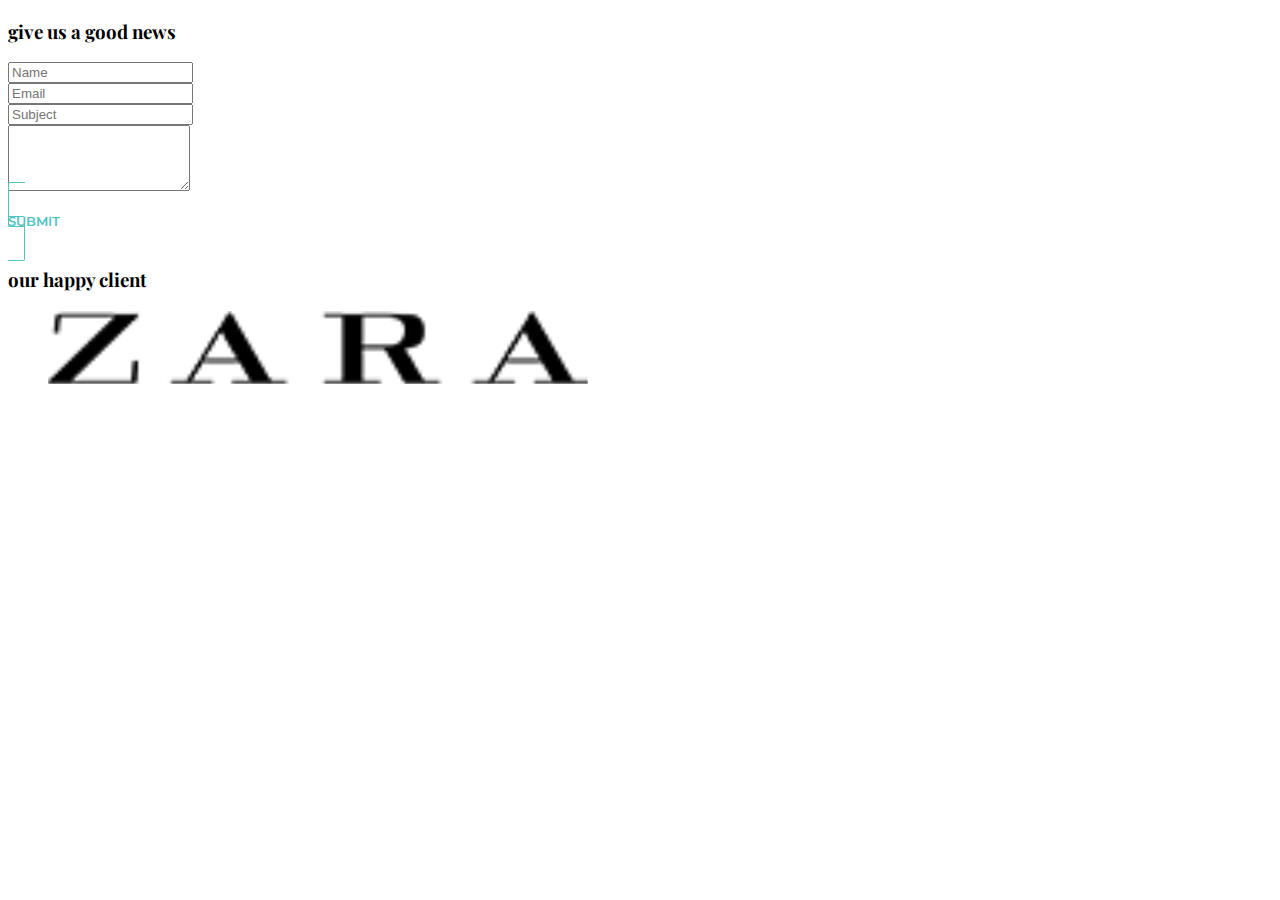
==== contacts-clients.html @ 4e57682a "fix icon expertise section & first commit contact-clients section" ====
<!DOCTYPE html>
<html lang="en">
<head>
    <meta charset="UTF-8">
    <meta http-equiv="X-UA-Compatible" content="IE=edge">
    <meta name="viewport" content="width=device-width, initial-scale=1.0">
    <link rel="icon" href="./favicon_io/favicon-16x16.png" type="image/png">
    <link rel="icon" sizes="32x32" href="./favicon_io/favicon-32x32.png" type="image/png">
    <link rel="icon" sizes="192x192" href="./favicon_io/favicon-192x192.png" type="image/png">
    <link rel="icon" sizes="512x512" href="./favicon_io/favicon-512x512.png" type="image/png">
    <title>Tajam | Contact</title>
    <!-- BOOTSTRAP -->
    <link href="https://cdn.jsdelivr.net/npm/bootstrap@5.0.2/dist/css/bootstrap.min.css" rel="stylesheet" integrity="sha384-EVSTQN3/azprG1Anm3QDgpJLIm9Nao0Yz1ztcQTwFspd3yD65VohhpuuCOmLASjC" crossorigin="anonymous">
    <!-- CUSTOM OWN STYLES -->
    <link rel="stylesheet" href="styles.css">
</head>
<body>
    <section>
            <div>

                <heading>
                    <h3 class="cc-headings text-uppercase">give us a good news</h3>
                </heading>

                <form>
                    <input class="contact-fields" type="text" id="name" name="name" placeholder="Name" />
                    <br />
                    <input class="contact-fields" type="email" id="email" name="email" placeholder="Email" />
                    <br />
                    <input class="contact-fields" type="subject" id="subject" name="subject" placeholder="Subject" />
                    <br />
                    <textarea class="contact-fields" id="message" placeholder="Your Message" rows="4" name="message">
                    </textarea>
                    <br />
                    <div>
                        <a class="btn btn-outline-custom">
                            <span>submit</span>
                        </a>
                    </div>                  
                </form>

            </div>
            <heading>
                <h3 class="cc-headings text-uppercase">our happy client</h3>
            </heading>
            <div>
                <figure class="">
                    <img src="design-assets/png/Zara_Logo.png" />
                </figure>
            </div>


            <div>
<!-- clients -->
            </div>


    </section>    
</body>
</html>
---- styles.css ----
/* SERIF FONT */
@import url('https://fonts.googleapis.com/css2?family=Playfair+Display&display=swap');
/* GROTESK FONT 
AVAILABLE IN 100, 400 (normal), 600
*/
@import url('https://fonts.googleapis.com/css2?family=Montserrat:wght@100;400;600&display=swap');

:root{
    --color-1: #0b0829;
    --color-2: #2c1e5f;
    --color-3: #44a5cd;
    --color-4: #51c4c1;
}

body{
    font-family: 'Montserrat', sans-serif;
    font-weight: 400;
    cursor:url("./design-assets/dot.svg") 12 12, auto
}

/* FONT STYLES */

h1, h2, h3, .text-serif{
    font-family: 'Playfair Display', serif;
}

.text-thin{
    font-weight: 100;
}
strong, .text-strong{
    font-weight: 600;
}

/* NAVIGATION */
header{
    position: absolute;
    top: 0;
    width: 100%;
    padding:1rem 0;
}

header:hover .logo img{
    transform: scale(1.1);
}
header:hover .brand-name{
    transform: translateX(5px);
}

@media (max-width:1199px) {
    header .container{
        max-width: 100%;
    }
}


.logo figure{
    margin-bottom:0px;
}
.logo img{
    transform:scale(1);
    transition: transform 1s ease;
}
.logo .brand-name{
    font-size: 2rem;
    font-weight: 100;
    transition: transform 1s ease;
    background: -webkit-linear-gradient(#44a5cd, #51c4c1);
    -webkit-background-clip: text;
    -webkit-text-fill-color: transparent;
    display: none;
}

@media (min-width:500px){
    .logo .brand-name{
        display: block;
    }
}

header nav ul{
    list-style: none;
    color: #FFF;
    display: flex;
    margin-bottom: 0px;
    height: 100%;
    align-items:center;
    justify-content: space-between;
    text-transform: uppercase;
    flex-wrap: wrap;
}

header nav ul li{
    font-size: 0.85rem;
    font-weight: 600;
    margin-right: 15px;
}

header nav a{
    text-decoration: none;
    color: white;
    white-space: nowrap;
}

header nav a:hover{
    color: white;
    text-decoration: underline;
}

nav ul a.current{
    color:var(--color-4);
}


#nav-toggle{
    display: none;
    color: white;
    text-transform: uppercase;
    font-size: 0.85rem;
    font-weight: 600;
}

@media (max-width:1100px){
    #nav-toggle{
        display:block;
    }
    nav{
        display: flex;
        justify-content: flex-end;
    }
    nav ul{
        display: none!important;
    }
}



/* HERO SECTION */

.stage{
    height:var(--height);
    background-size:cover;
    background-repeat: no-repeat;
}
.stage__inner{
    display: grid;
    place-items: center;
}
.stage__subheader{
    text-align: center;
}
.stage__text{
    line-height: 1.75;
    max-width: 60ch;
}
.stage__bottom{
    text-align: center;
}

/* STORY SECTION */
@media (max-width:900px) {
    .story__logo figure{
        text-align: center;
    }
}

/* TEAM GRID SECTION */

.team-grid{
    flex-wrap: wrap;
    overflow: initial;
}

@media (max-width:767px){
    .team-grid{
        flex-wrap: nowrap;
        overflow: scroll;
    }
}

.team-bio__image{
    margin:0px;
    overflow: hidden;
    position: relative;
}
.team-bio__image:after{
    content:'';
    position: absolute;
    top:0;
    left:0;
    width: 100%;
    height: 100%;
    background-color: var(--color-2);
    opacity: 0;
    transition: opacity .6s ease;
}

.team-bio__image img{
    object-fit:cover;
    width:100%;
    height:100%;
    aspect-ratio:1;
    transition: all .6s ease;
    filter: grayscale(1);
}
.team-bio__info{
    font-size: 0.85rem;
    /* min-height to allow for at least three rows rot name + title */
    min-height: 140px;
    text-transform:uppercase;
    text-align: center;
    position: relative;
    border:1px solid #fff;
}
.team-bio__name, .team-bio__title{
    position: relative;
    z-index: 2;
    transition: color .3s ease .1s;
}
.team-bio__background{
    background-color: white;
    position: absolute;
    left:0;
    bottom:0;
    width: 100%;
    height:0%;
    transition: all .3s ease;
}
.team-bio:hover .team-bio__background{
    height: 100%;
}
.team-bio:hover img{
    transform: scale(1.1);
    filter: grayscale(0);
}
.team-bio:hover .team-bio__name, .team-bio:hover .team-bio__title{
    color:var(--color-2);
}
.team-bio:hover .team-bio__image:after{
    opacity: 0.6;
}

/* BUTTONS */
.btn.btn-outline-custom{
    text-transform: uppercase;
    border-radius: 2px;
    border: 1px solid var(--color-4);
    position: relative;
    font-weight: 600;
    padding:0.75rem 1rem;
}
.btn.btn-outline-custom span{
    display: block;
    font-size: 0.8rem;
    z-index: 2;
    position: relative;
    color:var(--color-4);
    transition: color .3s ease .1s;
}

.btn-outline-custom:after{
    content:'';
    position: absolute;
    top: 0;
    left: 0;
    height:0;
    width: 100%;
    background-color: var(--color-4);
    transition: all .3s ease;
}

.btn.btn-outline-custom:hover span{
    color:var(--color-2);
}

.btn.btn-outline-custom:hover:after{
    height:100%
}



/* UTILITIES */
.separator{
    background-color: var(--color);
    height: var(--height);
    width: var(--width)!important;
    margin: auto;
}
.py-xl{
    padding-top:9rem;
    padding-bottom:9rem;
}
.pt-xl{
    padding-top:9rem;
}
.pb-xl{
    padding-bottom:9rem;
}
.py-lg{
    padding-top:6rem;
    padding-bottom:6rem;
}
.pt-lg{
    padding-top:6rem;
}
.pb-lg{
    padding-bottom:6rem;
}


/* VIDEO PLAYER */
.watchourstory{
    padding-top: 15%;
}



/* EXPERTISE */
.expertise{
   
    text-align: center;
    height: 200px;
    padding:10px;
    padding-top: 25px;
}

.expertise-boxes{
    flex-direction: row;
    display: flex;
    flex-wrap:wrap;
}

.expertise-info{
    font-size: 0.85rem;
    /* from team bio info -- min-height to allow for at least three rows rot name + title */
    min-height: 140px;
    text-align: center;
    position: relative;
    border:1px solid #fff;
    text-transform: none;
    color:rgb(149, 149, 149)
}

.expertise-areas{
    font-size: 0.85rem;
    /* from team bio info -- min-height to allow for at least three rows rot name + title */
    min-height: 32px;
    text-align: center;
    position: relative;
    border:1px solid #fff;
    text-transform:uppercase;
}

.expertise-icons img {
    display: block;
    margin: 0 auto;
    width: 15%;
    padding-top:4px;
    padding-bottom:4px;
  }

.mobile-icon{
    display: block;
    margin: 0 auto;
    width: 55%;
    padding-bottom: 10px;
}

.gameboy{
    display: block;
    margin: 0 auto;
    width: 82%;
    padding-bottom: 14px;
}
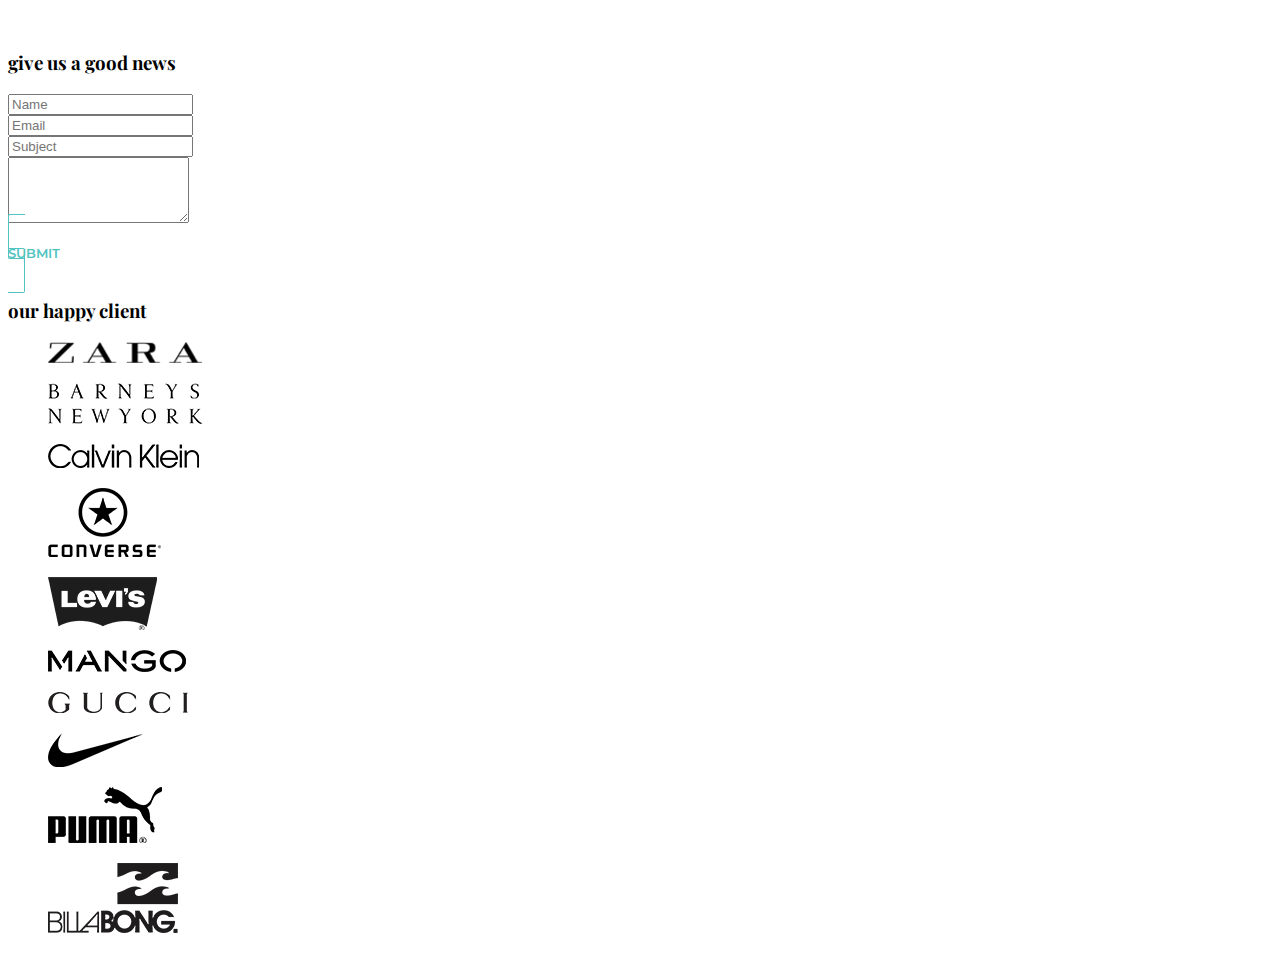
==== commit 561aa88a: "Merge branch 'master' of https://github.com/ma-ti-co/first-project into contacts-clients" ====
--- a/contacts-clients.html
+++ b/contacts-clients.html
@@ -16,43 +16,86 @@
 </head>
 <body>
     <section>
+        <div class="container text-center">
+            <div class="row justify-content-center ccrow">
+              
+                <div class="col-5">
+                    <div>
+                        <h3 class="text-uppercase">give us a good news</h3>
+                    </div>
+                    <form>
+                        <input class="contact-fields" type="text" id="name" name="name" placeholder="Name" />
+                        <br />
+                        <input class="contact-fields" type="email" id="email" name="email" placeholder="Email" />
+                        <br />
+                        <input class="contact-fields" type="subject" id="subject" name="subject" placeholder="Subject" />
+                        <br />
+                        <textarea class="contact-fields" id="message" placeholder="Your Message" rows="4" name="message">
+                        </textarea>
+                        <br />
+                        <div>
+                            <a class="btn btn-outline-custom">
+                                <span>submit</span>
+                            </a>
+                        </div>                  
+                    </form>
+                </div>
+
+                <div class="col-5">
+                    <div>
+                        <h3 class="text-uppercase">our happy client</h3>
+                    </div>
+                    <figure class="zara-icon">
+                        <img src="design-assets/png/Zara_Logo.png" />
+                    </figure>
+                    <figure class="">
+                        <img src="design-assets/png/1280px-Barneys_New_York_Logo.png" />
+                    </figure>
+                    <figure class="">
+                        <img src="design-assets/png/Calvin_klein_logo.png" />
+                    </figure>
+                    <figure class="">
+                        <img src="design-assets/png/Converse_logo.png" />
+                    </figure>
+                    <figure class="">
+                        <img src="design-assets/png/1280px-Levi's_logo.png" />
+                    </figure>
+                    <figure class="">
+                        <img src="design-assets/png/Logo_of_Mango_(new).png" />
+                    </figure>
+                    <figure class="">
+                        <img src="design-assets/png/1280px-Gucci_Logo.png" />
+                    </figure>
+                    <figure class="">
+                        <img src="design-assets/png/1280px-Logo_NIKE.png" />
+                    </figure>
+                    <figure class="">
+                        <img src="design-assets/png/Puma_Logo.png" />
+                    </figure>
+                    <figure class="">
+                        <img src="design-assets/png/Billabong.png" />
+                    </figure>
+                </div>
+              
+            </div>
+
+              
+            </div>
+          </div>
+
+          
+                
+
+            </div>
+            
+
             <div>
 
-                <heading>
-                    <h3 class="cc-headings text-uppercase">give us a good news</h3>
-                </heading>
 
-                <form>
-                    <input class="contact-fields" type="text" id="name" name="name" placeholder="Name" />
-                    <br />
-                    <input class="contact-fields" type="email" id="email" name="email" placeholder="Email" />
-                    <br />
-                    <input class="contact-fields" type="subject" id="subject" name="subject" placeholder="Subject" />
-                    <br />
-                    <textarea class="contact-fields" id="message" placeholder="Your Message" rows="4" name="message">
-                    </textarea>
-                    <br />
-                    <div>
-                        <a class="btn btn-outline-custom">
-                            <span>submit</span>
-                        </a>
-                    </div>                  
-                </form>
-
-            </div>
-            <heading>
-                <h3 class="cc-headings text-uppercase">our happy client</h3>
-            </heading>
-            <div>
-                <figure class="">
-                    <img src="design-assets/png/Zara_Logo.png" />
-                </figure>
-            </div>
+            
 
 
-            <div>
-<!-- clients -->
-            </div>
+           </div>
 
 
     </section>    
--- a/styles.css
+++ b/styles.css
@@ -15,6 +15,7 @@
 body{
     font-family: 'Montserrat', sans-serif;
     font-weight: 400;
+    scroll-behavior: smooth;
     cursor:url("./design-assets/dot.svg") 12 12, auto
 }
 
@@ -181,17 +182,6 @@
     overflow: hidden;
     position: relative;
 }
-.team-bio__image:after{
-    content:'';
-    position: absolute;
-    top:0;
-    left:0;
-    width: 100%;
-    height: 100%;
-    background-color: var(--color-2);
-    opacity: 0;
-    transition: opacity .6s ease;
-}
 
 .team-bio__image img{
     object-fit:cover;
@@ -233,9 +223,6 @@
 }
 .team-bio:hover .team-bio__name, .team-bio:hover .team-bio__title{
     color:var(--color-2);
-}
-.team-bio:hover .team-bio__image:after{
-    opacity: 0.6;
 }
 
 /* BUTTONS */
@@ -309,18 +296,66 @@
 /* VIDEO PLAYER */
 .watchourstory{
     padding-top: 15%;
-}
+    color: white;
+}
+
+.btn__play {
+    position: relative;
+    display: inline-block;
+    background: transparent;
+    border: 0;
+    -webkit-appearance: none;
+}
+
+.btn__play:focus, .btn__play:focus-visible{
+    outline:none;
+}
+
+.btn__play svg, .btn__play image, .btn__play #outline, .btn__play .watchourstory{
+    transition:all .6s ease;
+    color:white;
+}
+
+.btn__play image{
+    transform-origin:center;
+}
+.btn__play #outline{
+    fill:transparent;
+}
+.btn__play:hover svg, .btn__play:focus-visible svg {
+    transform:scale(1.1);
+    color:var(--color-4);
+}
+.btn__play:hover #outline, .btn__play:focus-visible #outline{
+    fill:var(--color-4);
+    stroke:var(--color4);
+}
+.btn__play:hover image, .btn__play:focus-visible image{
+    transform:scale(0.5);
+}
+.btn__play:hover .watchourstory, .btn__play:focus-visible .watchourstory{
+    color:var(--color-4);
+}
+
+/* .btn__play #text {
+    position: absolute;
+    top: 50%;
+    left: 50%;
+    transform: translate(-50%, -50%);
+    color: white;
+    font-size: 1.2rem;
+} */
+
+.btn__play #image {
+    display: block;
+    width: 100%;
+    height: auto;
+}
+
 
 
 
 /* EXPERTISE */
-.expertise{
-   
-    text-align: center;
-    height: 200px;
-    padding:10px;
-    padding-top: 25px;
-}
 
 .expertise-boxes{
     flex-direction: row;
@@ -328,10 +363,14 @@
     flex-wrap:wrap;
 }
 
+.expertise{
+   
+    text-align: center;
+    padding:2rem;
+}
+
 .expertise-info{
     font-size: 0.85rem;
-    /* from team bio info -- min-height to allow for at least three rows rot name + title */
-    min-height: 140px;
     text-align: center;
     position: relative;
     border:1px solid #fff;
@@ -341,8 +380,6 @@
 
 .expertise-areas{
     font-size: 0.85rem;
-    /* from team bio info -- min-height to allow for at least three rows rot name + title */
-    min-height: 32px;
     text-align: center;
     position: relative;
     border:1px solid #fff;
@@ -371,3 +408,30 @@
     padding-bottom: 14px;
 }
 
+@media only screen and (max-width: 991px) {
+    .expertise {
+      border: none !important;
+    }
+  }
+
+@media only screen and (max-width: 767px) {
+  .expertise-boxes {
+    justify-content: center !important;
+  }
+}
+
+ 
+    /* CONTACTS & CLIENTS */
+
+.zara-icon img {
+  width: 13%;
+}
+
+.client-icons img {
+    width: 125px;
+    height: 30px;
+}
+
+.ccrow{
+    margin-top: 50px;
+}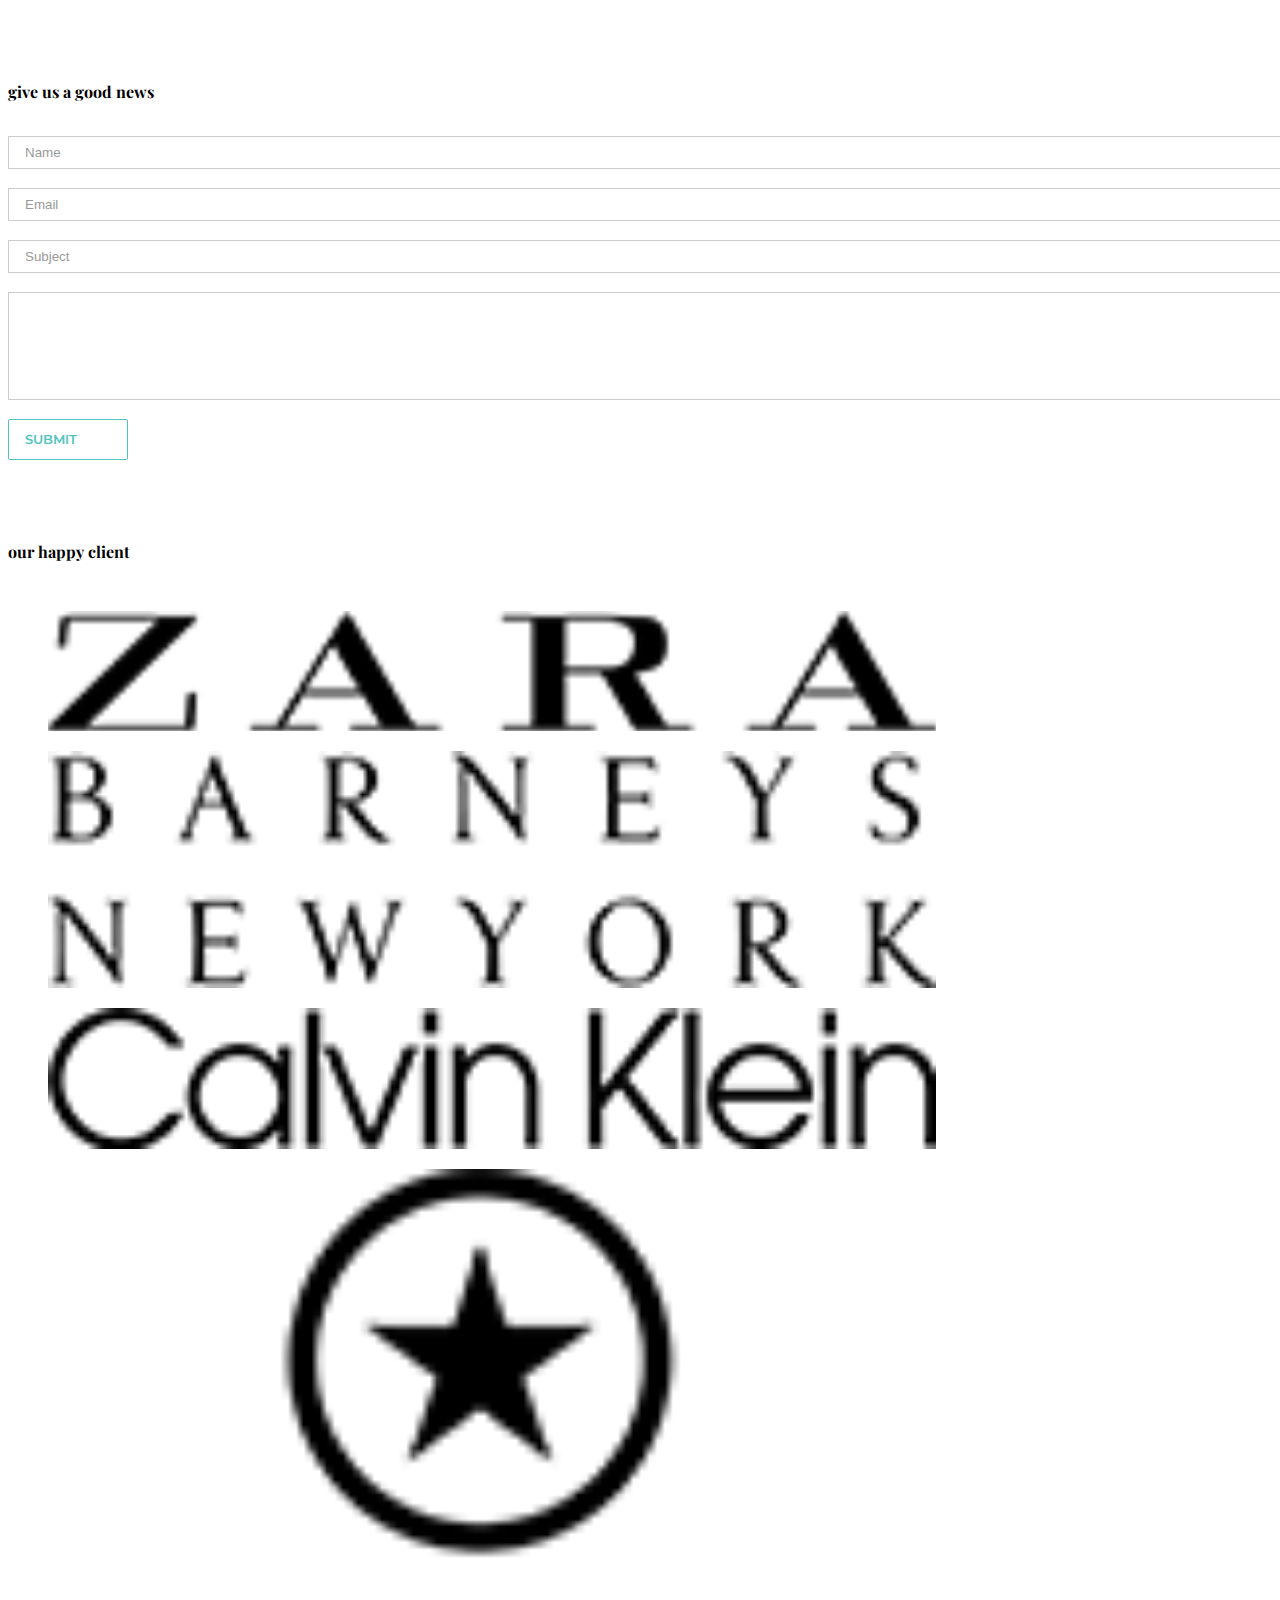
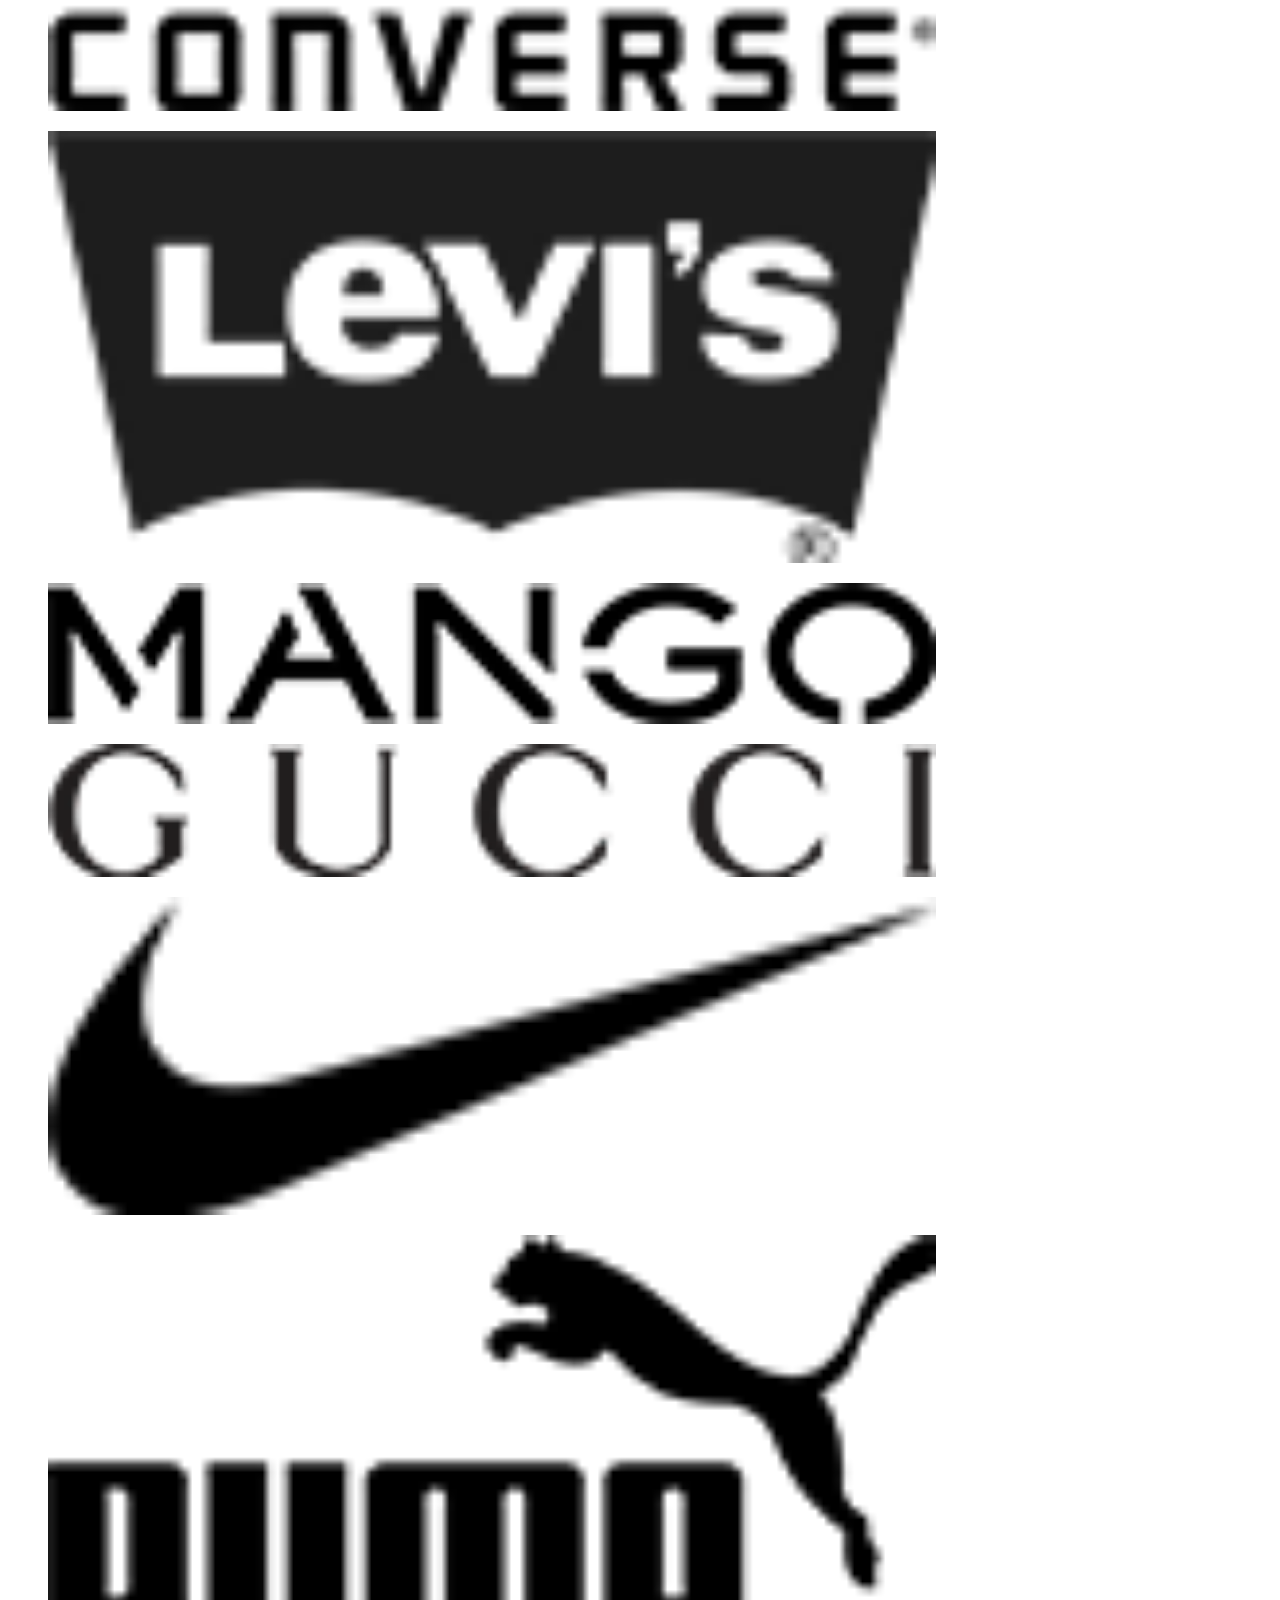
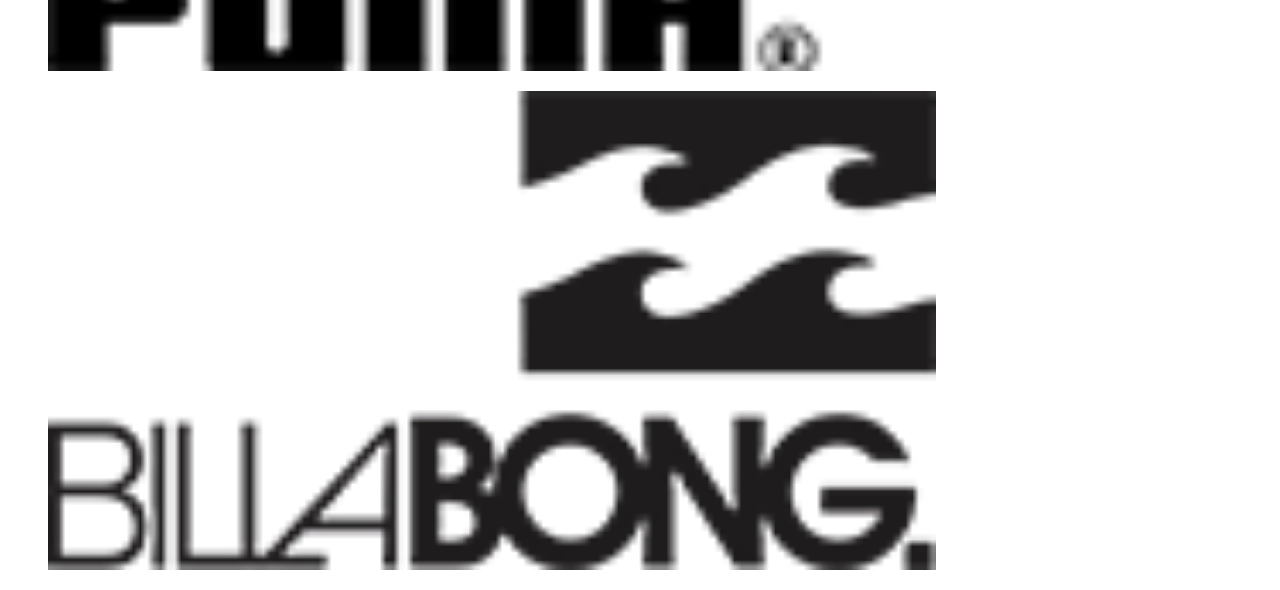
==== commit 9b9789df: "merge stashed changed with updated" ====
--- a/contacts-clients.html
+++ b/contacts-clients.html
@@ -17,11 +17,11 @@
 <body>
     <section>
         <div class="container text-center">
-            <div class="row justify-content-center ccrow">
+            <div class="row justify-content-between">
               
-                <div class="col-5">
-                    <div>
-                        <h3 class="text-uppercase">give us a good news</h3>
+                <div class="col-lg-6 ">
+                    <div class="hd-pd">
+                        <h4 class="text-uppercase">give us a good news</h4>
                     </div>
                     <form>
                         <input class="contact-fields" type="text" id="name" name="name" placeholder="Name" />
@@ -30,74 +30,80 @@
                         <br />
                         <input class="contact-fields" type="subject" id="subject" name="subject" placeholder="Subject" />
                         <br />
-                        <textarea class="contact-fields" id="message" placeholder="Your Message" rows="4" name="message">
+                        <textarea class="contact-fields" id="message" placeholder="Your Message" rows="6" name="message">
                         </textarea>
                         <br />
                         <div>
-                            <a class="btn btn-outline-custom">
+                            <a class="btn btn-outline-custom sbmtbtn">
                                 <span>submit</span>
                             </a>
                         </div>                  
                     </form>
                 </div>
 
-                <div class="col-5">
-                    <div>
-                        <h3 class="text-uppercase">our happy client</h3>
+                <div class="col-lg-5 ">
+                    <div class="hd-pd">
+                        <h4 class="text-uppercase">our happy client</h4>
                     </div>
-                    <figure class="zara-icon">
-                        <img src="design-assets/png/Zara_Logo.png" />
-                    </figure>
-                    <figure class="">
-                        <img src="design-assets/png/1280px-Barneys_New_York_Logo.png" />
-                    </figure>
-                    <figure class="">
-                        <img src="design-assets/png/Calvin_klein_logo.png" />
-                    </figure>
-                    <figure class="">
-                        <img src="design-assets/png/Converse_logo.png" />
-                    </figure>
-                    <figure class="">
-                        <img src="design-assets/png/1280px-Levi's_logo.png" />
-                    </figure>
-                    <figure class="">
-                        <img src="design-assets/png/Logo_of_Mango_(new).png" />
-                    </figure>
-                    <figure class="">
-                        <img src="design-assets/png/1280px-Gucci_Logo.png" />
-                    </figure>
-                    <figure class="">
-                        <img src="design-assets/png/1280px-Logo_NIKE.png" />
-                    </figure>
-                    <figure class="">
-                        <img src="design-assets/png/Puma_Logo.png" />
-                    </figure>
-                    <figure class="">
-                        <img src="design-assets/png/Billabong.png" />
-                    </figure>
+
+                    <div class="container text-center clients-container">
+                        <div class="row">
+                        <div class="col-lg-5 clients-container">
+                            <figure class="col zara-icon client-icon">
+                            <img src="design-assets/png/Zara_Logo.png" />
+                            </figure>
+                        </div>
+                        <div class="col-lg-5 clients-container">
+                            <figure class="barneys client-icon">
+                            <img src="design-assets/png/1280px-Barneys_New_York_Logo.png" />
+                            </figure>
+                        </div>
+                        <div class="col-lg-5 clients-container">
+                            <figure class=" client-icon">
+                            <img src="design-assets/png/Calvin_klein_logo.png" />
+                            </figure>
+                        </div>
+                        <div class="col-lg-5 clients-container">
+                            <figure class="converse client-icon">
+                            <img src="design-assets/png/Converse_logo.png" />
+                            </figure>
+                        </div>
+                        <div class="col-lg-5 clients-container">
+                            <figure class=" client-icon">
+                            <img src="design-assets/png/1280px-Levi's_logo.png" />
+                            </figure>
+                        </div>
+                        <div class="col-lg-5 clients-container">
+                            <figure class=" client-icon">
+                            <img src="design-assets/png/Logo_of_Mango_(new).png" />
+                            </figure>
+                        </div>
+                        <div class="col-lg-5 clients-container">
+                            <figure class=" client-icon">
+                            <img src="design-assets/png/1280px-Gucci_Logo.png" />
+                            </figure>
+                        </div>
+                        <div class="col-lg-5 clients-container">
+                            <figure class=" client-icon">
+                            <img src="design-assets/png/1280px-Logo_NIKE.png" />
+                            </figure>
+                        <div class="col-lg-5 clients-container">
+                            <figure class=" client-icon">
+                            <img src="design-assets/png/Puma_Logo.png" />
+                            </figure>
+                        </div>
+                        <div class="col-lg-5 clients-container">
+                            <figure class=" client-icon">
+                            <img src="design-assets/png/Billabong.png" />
+                            </figure>
+                        </div>
+                    </div>
+
                 </div>
               
             </div>
-
-              
-            </div>
-          </div>
-
-          
-                
-
-            </div>
-            
-
-            <div>
-
-
-            
-
-
-           </div>
-
-
+        </div>
+    
     </section>    
 </body>
 </html>--- a/styles.css
+++ b/styles.css
@@ -32,6 +32,12 @@
     font-weight: 600;
 }
 
+input, textarea{
+    padding: 0.5rem 1rem;
+    border: 1px solid #ccc;
+    color: black
+}
+
 /* NAVIGATION */
 header{
     position: absolute;
@@ -66,6 +72,7 @@
     font-weight: 100;
     transition: transform 1s ease;
     background: -webkit-linear-gradient(#44a5cd, #51c4c1);
+    background-clip: text;
     -webkit-background-clip: text;
     -webkit-text-fill-color: transparent;
     display: none;
@@ -304,6 +311,7 @@
     display: inline-block;
     background: transparent;
     border: 0;
+    appearance: none;
     -webkit-appearance: none;
 }
 
@@ -421,17 +429,200 @@
 }
 
  
-    /* CONTACTS & CLIENTS */
-
-.zara-icon img {
-  width: 13%;
-}
-
-.client-icons img {
-    width: 125px;
-    height: 30px;
-}
-
-.ccrow{
-    margin-top: 50px;
-}+/* CONTACTS & CLIENTS */
+
+.hd-pd{
+    padding-bottom: 12px;
+    margin-top: 60px;
+    display: flex;
+    align-items: flex-start;
+    font-family: 'Playfair Display', serif;
+}
+
+.contact-fields{
+    display: flex;
+    align-items: flex-start;
+    width: 100%;
+    border: 1px solid #cccccc;
+}
+
+
+
+.contact-fields::placeholder {
+    color: #999999;
+  }
+
+.sbmtbtn {
+    display: flex;
+    align-items: flex-start;
+    width: 86px;
+}
+
+
+
+.client-icon img{
+    width: 75%;
+    height: 75%;
+    object-fit:contain;
+}
+
+.clients-container{
+    padding: 0;
+
+}
+
+
+/* FOOTER */
+footer .contact-information{
+    list-style:none;
+}
+.contact-information__address, .contact-information__phone{
+    position:relative;
+}
+.contact-information__address:before{
+    content:'';
+    background-image: url('./design-assets/png/big104.png');
+    background-size: contain;
+    background-repeat: no-repeat;
+    position:absolute;
+    left:-2em;
+    top:5px;
+    height:1em;
+    width: 1em;
+}
+.contact-information__phone:before{
+    content:'';
+    background-image: url('./design-assets/png/phone351.png');
+    background-size: contain;
+    background-repeat: no-repeat;
+    position:absolute;
+    left:-2em;
+    top:5px;
+    height:1em;
+    width: 1em;
+}
+
+@media (max-width:1200px){
+    .footer__right{
+        margin-top:3rem;
+    }
+}
+
+@media (max-width:576px){
+    .footer__center{
+        margin-top:3rem;
+    }
+}
+
+.subscription-form input{
+    color: white;
+}
+.subscription-form input{
+    flex:2 0 auto;
+    margin-right:1rem;
+}
+.subscription-form button{
+    flex:1 0 auto;
+    appearance: none;
+    -moz-appearance: none;
+    -webkit-appearance: none;
+    background-color: rgba(211, 211, 211, 0.32);
+    border: 0px;
+    border-radius: 2px;
+    position:relative;
+}
+
+.subscription-form button img{
+    position:relative;
+    z-index:2;
+}
+
+.subscription-form button:after{
+    content:'';
+    position:absolute;
+    top:0;
+    left:0;
+    height:0px;
+    width:100%;
+    background:var(--color-4);
+    transition:height .6s ease;
+}
+
+.subscription-form button:hover:after{
+    height:100%;
+}
+
+.contact-form input, .contact-form textarea{
+    margin-top: 1.5rem;
+}
+
+.subscription-form input{
+    color:black;
+    padding:0.5em 1em;
+}
+
+.socialmedia-links ul{
+    list-style:none;
+    padding:0px;
+    display:flex;
+}
+.socialmedia-links ul li{
+    float:left;
+    margin-right:1.5rem;
+    position: relative;
+}
+
+.socialmedia-links ul li a{
+    position: relative;
+    z-index: 2;
+}
+
+.socialmedia-links ul li:before{
+    content:'';
+    position: absolute;
+    top:0;
+    left:0;
+    height:100%;
+    width: 100%;
+    background: var(--color-1);
+    border-radius: 50%;
+    opacity: 0;
+    transition: all .3s ease;
+}
+.socialmedia-links ul li:hover:before{
+    opacity: 1;
+}
+
+.footer__bottom ul{
+    list-style:none;
+    padding:0px;
+}
+.footer__bottom ul li{
+    float:left;
+    margin-right:2rem;
+}
+.footer__bottom ul a{
+    color:white;
+    text-decoration:none;
+}
+
+.footer__bottom ul a:hover{
+    text-decoration: underline;
+}
+
+@media (max-width:992px){
+    .footer__bottom ul li{
+        float: initial;
+    }
+}
+
+.copyright-info{
+    text-align: right;
+}
+
+@media (max-width:576px){
+    .copyright-info{
+        margin-top:2rem;
+        text-align: left;
+    }
+}
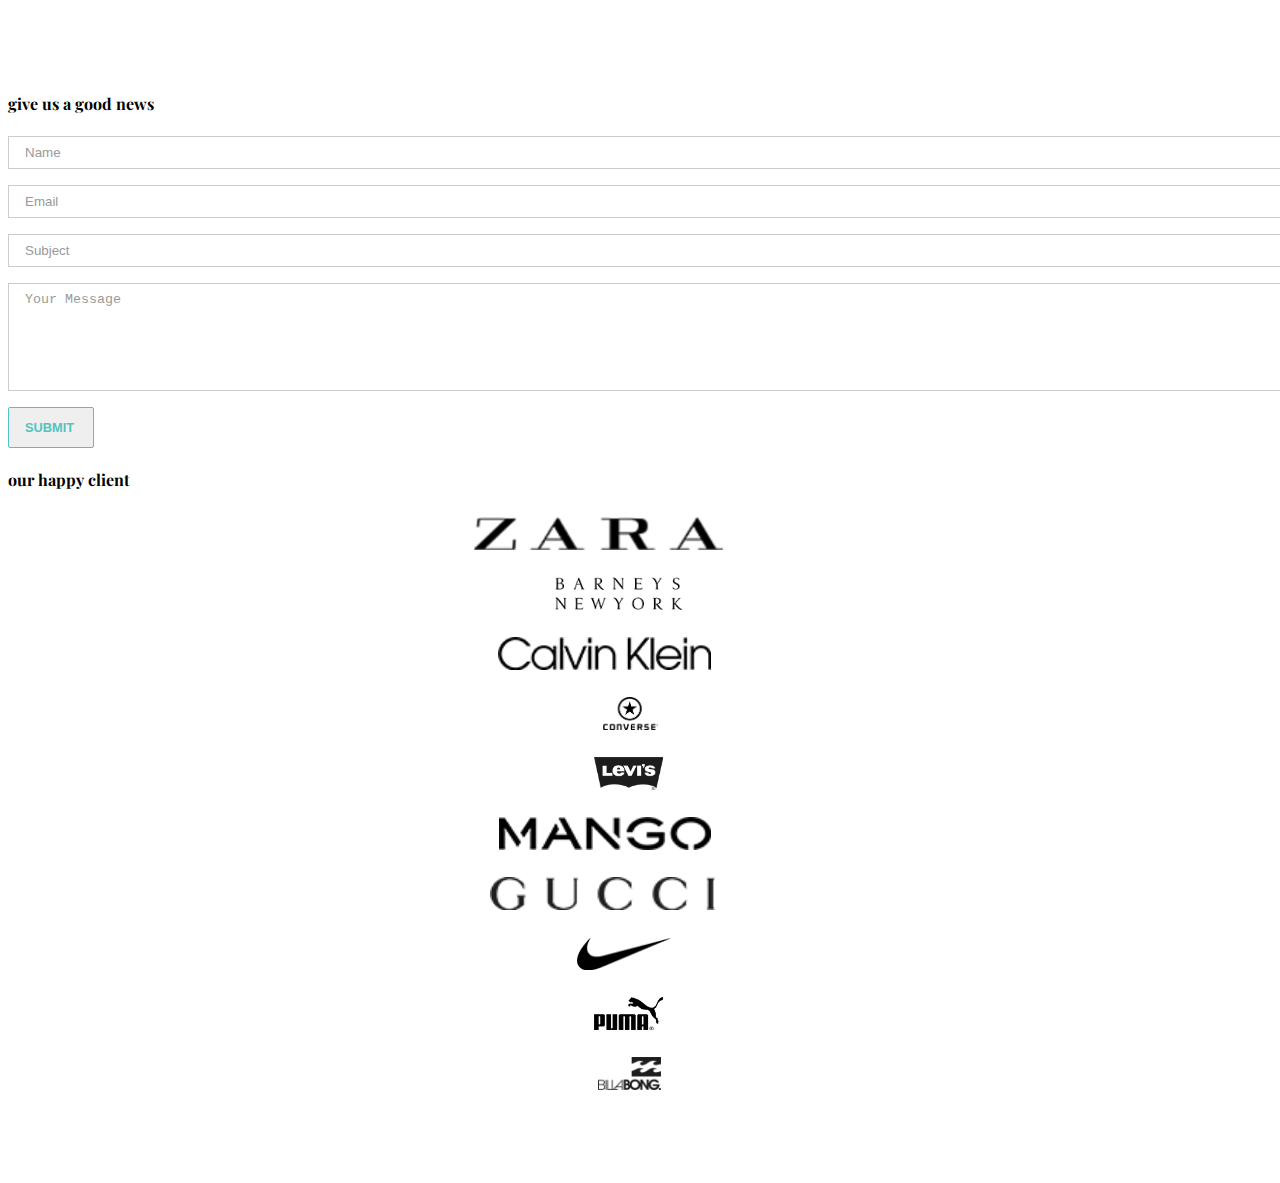
==== commit d6c4b0a0: "updated contact & clients section" ====
--- a/contacts-clients.html
+++ b/contacts-clients.html
@@ -15,90 +15,84 @@
     <link rel="stylesheet" href="styles.css">
 </head>
 <body>
-    <section>
+    <section class="contact-section">
         <div class="container text-center">
             <div class="row justify-content-between">
               
                 <div class="col-lg-6 ">
-                    <div class="hd-pd">
-                        <h4 class="text-uppercase">give us a good news</h4>
+                    <div class="hd-pd mb-5">
+                        <h4 class="text-uppercase text-serif">give us a good news</h4>
                     </div>
-                    <form>
-                        <input class="contact-fields" type="text" id="name" name="name" placeholder="Name" />
-                        <br />
-                        <input class="contact-fields" type="email" id="email" name="email" placeholder="Email" />
-                        <br />
-                        <input class="contact-fields" type="subject" id="subject" name="subject" placeholder="Subject" />
-                        <br />
-                        <textarea class="contact-fields" id="message" placeholder="Your Message" rows="6" name="message">
-                        </textarea>
-                        <br />
+                    <form method="post">
+                        <input class="contact-fields" type="text" id="name" name="name" placeholder="Name" required />
+                        <input class="contact-fields" type="email" id="email" name="email" placeholder="Email" required />
+                        <input class="contact-fields" type="subject" id="subject" name="subject" placeholder="Subject" required />
+                        <textarea class="contact-fields" rows="6" placeholder="Your Message" required=""></textarea>
                         <div>
-                            <a class="btn btn-outline-custom sbmtbtn">
+                            <button class="btn btn-outline-custom sbmtbtn">
                                 <span>submit</span>
-                            </a>
+                            </button>
                         </div>                  
                     </form>
                 </div>
 
-                <div class="col-lg-5 ">
-                    <div class="hd-pd">
-                        <h4 class="text-uppercase">our happy client</h4>
+                <div class="col-lg-5 mt-5 mt-lg-0">
+                    <div class="hd-pd mb-5 mt-5 mt-lg-0">
+                        <h4 class="text-uppercase text-serif">our happy client</h4>
                     </div>
 
-                    <div class="container text-center clients-container">
-                        <div class="row">
-                        <div class="col-lg-5 clients-container">
+
+                    <div class="row justify-content-between client-grid">
+                        <div class="col-4 col-lg-5 clients-container">
                             <figure class="col zara-icon client-icon">
                             <img src="design-assets/png/Zara_Logo.png" />
                             </figure>
                         </div>
-                        <div class="col-lg-5 clients-container">
+                        <div class="col-4 col-lg-5 clients-container">
                             <figure class="barneys client-icon">
                             <img src="design-assets/png/1280px-Barneys_New_York_Logo.png" />
                             </figure>
                         </div>
-                        <div class="col-lg-5 clients-container">
+                        <div class="col-4 col-lg-5 clients-container">
                             <figure class=" client-icon">
                             <img src="design-assets/png/Calvin_klein_logo.png" />
                             </figure>
                         </div>
-                        <div class="col-lg-5 clients-container">
+                        <div class="col-4 col-lg-5 clients-container">
                             <figure class="converse client-icon">
                             <img src="design-assets/png/Converse_logo.png" />
                             </figure>
                         </div>
-                        <div class="col-lg-5 clients-container">
+                        <div class="col-4 col-lg-5 clients-container">
                             <figure class=" client-icon">
                             <img src="design-assets/png/1280px-Levi's_logo.png" />
                             </figure>
                         </div>
-                        <div class="col-lg-5 clients-container">
+                        <div class="col-4 col-lg-5 clients-container">
                             <figure class=" client-icon">
                             <img src="design-assets/png/Logo_of_Mango_(new).png" />
                             </figure>
                         </div>
-                        <div class="col-lg-5 clients-container">
+                        <div class="col-4 col-lg-5 clients-container">
                             <figure class=" client-icon">
                             <img src="design-assets/png/1280px-Gucci_Logo.png" />
                             </figure>
                         </div>
-                        <div class="col-lg-5 clients-container">
+                        <div class="col-4 col-lg-5 clients-container">
                             <figure class=" client-icon">
                             <img src="design-assets/png/1280px-Logo_NIKE.png" />
                             </figure>
-                        <div class="col-lg-5 clients-container">
+                        </div>
+                        <div class="col-4 col-lg-5 clients-container">
                             <figure class=" client-icon">
                             <img src="design-assets/png/Puma_Logo.png" />
                             </figure>
                         </div>
-                        <div class="col-lg-5 clients-container">
+                        <div class="col-4 col-lg-5 clients-container">
                             <figure class=" client-icon">
                             <img src="design-assets/png/Billabong.png" />
                             </figure>
                         </div>
-                    </div>
-
                 </div>
               
             </div>
--- a/styles.css
+++ b/styles.css
@@ -108,9 +108,10 @@
     white-space: nowrap;
 }
 
-header nav a:hover{
+header nav a:hover, header nav a:focus-visible{
     color: white;
     text-decoration: underline;
+    outline:none;
 }
 
 nav ul a.current{
@@ -261,11 +262,11 @@
     transition: all .3s ease;
 }
 
-.btn.btn-outline-custom:hover span{
+.btn.btn-outline-custom:hover span, .btn.btn-outline-custom:focus-visible span{
     color:var(--color-2);
 }
 
-.btn.btn-outline-custom:hover:after{
+.btn.btn-outline-custom:hover:after, .btn.btn-outline-custom:focus-visible:after{
     height:100%
 }
 
@@ -301,6 +302,12 @@
 
 
 /* VIDEO PLAYER */
+.video-container{
+    aspect-ratio: 1.7777;
+    /* fallback for older browsers */
+    --width: 100vw;
+    height:calc(var(--width) / 1.7777);
+}
 .watchourstory{
     padding-top: 15%;
     color: white;
@@ -372,9 +379,36 @@
 }
 
 .expertise{
-   
     text-align: center;
     padding:2rem;
+}
+
+@media (max-width:767px){
+    .expertise:not(:first-child){
+        border-top:1px solid #ccc;
+    }
+} 
+
+@media (min-width:768px) and (max-width:991px){
+    .expertise:nth-child(even){
+        border-left:1px solid #ccc;
+    }
+    .expertise:nth-child(3),
+    .expertise:nth-child(4){
+        border-top:1px solid #ccc;
+        border-bottom:1px solid #ccc;
+    }
+}
+
+@media (min-width:992px){
+    .expertise:nth-child(2),
+    .expertise:nth-child(5){
+        border-left:1px solid #ccc;
+        border-right:1px solid #ccc;
+    }
+    .expertise:nth-child(-n + 3){
+        border-bottom:1px solid #ccc;
+    }
 }
 
 .expertise-info{
@@ -416,11 +450,11 @@
     padding-bottom: 14px;
 }
 
-@media only screen and (max-width: 991px) {
+/* @media only screen and (max-width: 991px) {
     .expertise {
       border: none !important;
     }
-  }
+  } */
 
 @media only screen and (max-width: 767px) {
   .expertise-boxes {
@@ -431,19 +465,23 @@
  
 /* CONTACTS & CLIENTS */
 
+.contact-section{
+    padding-top:4rem;
+    padding-bottom:4rem;
+}
+
 .hd-pd{
-    padding-bottom: 12px;
+    /* padding-bottom: 12px;
     margin-top: 60px;
-    display: flex;
-    align-items: flex-start;
-    font-family: 'Playfair Display', serif;
+    display: flex; */
+    text-align: left;
 }
 
 .contact-fields{
     display: flex;
     align-items: flex-start;
     width: 100%;
-    border: 1px solid #cccccc;
+    margin-bottom: 1rem;
 }
 
 
@@ -458,6 +496,14 @@
     width: 86px;
 }
 
+.client-grid{
+    row-gap: 1rem;
+}
+
+.client-icon{
+    height:100%;
+    margin:0px;
+}
 
 
 .client-icon img{
@@ -468,6 +514,9 @@
 
 .clients-container{
     padding: 0;
+    display: grid;
+    place-items: center;
+    min-height: 60px;
 
 }
 
@@ -548,7 +597,7 @@
     transition:height .6s ease;
 }
 
-.subscription-form button:hover:after{
+.subscription-form button:hover:after, .subscription-form button:focus-within:after{
     height:100%;
 }
 
@@ -589,7 +638,7 @@
     opacity: 0;
     transition: all .3s ease;
 }
-.socialmedia-links ul li:hover:before{
+.socialmedia-links ul li:hover:before, .socialmedia-links ul li:focus-visible:before{
     opacity: 1;
 }
 
@@ -626,3 +675,16 @@
         text-align: left;
     }
 }
+
+.btn__scroll-up{
+    background-color: var(--color-4);
+    padding:0.5rem;
+    border:1px solid transparent;
+    border-radius: 3px;
+    position: fixed;
+    bottom:1rem;
+    right:1rem;
+}
+.btn__scroll-up svg{
+    fill:var(--color-2);
+}
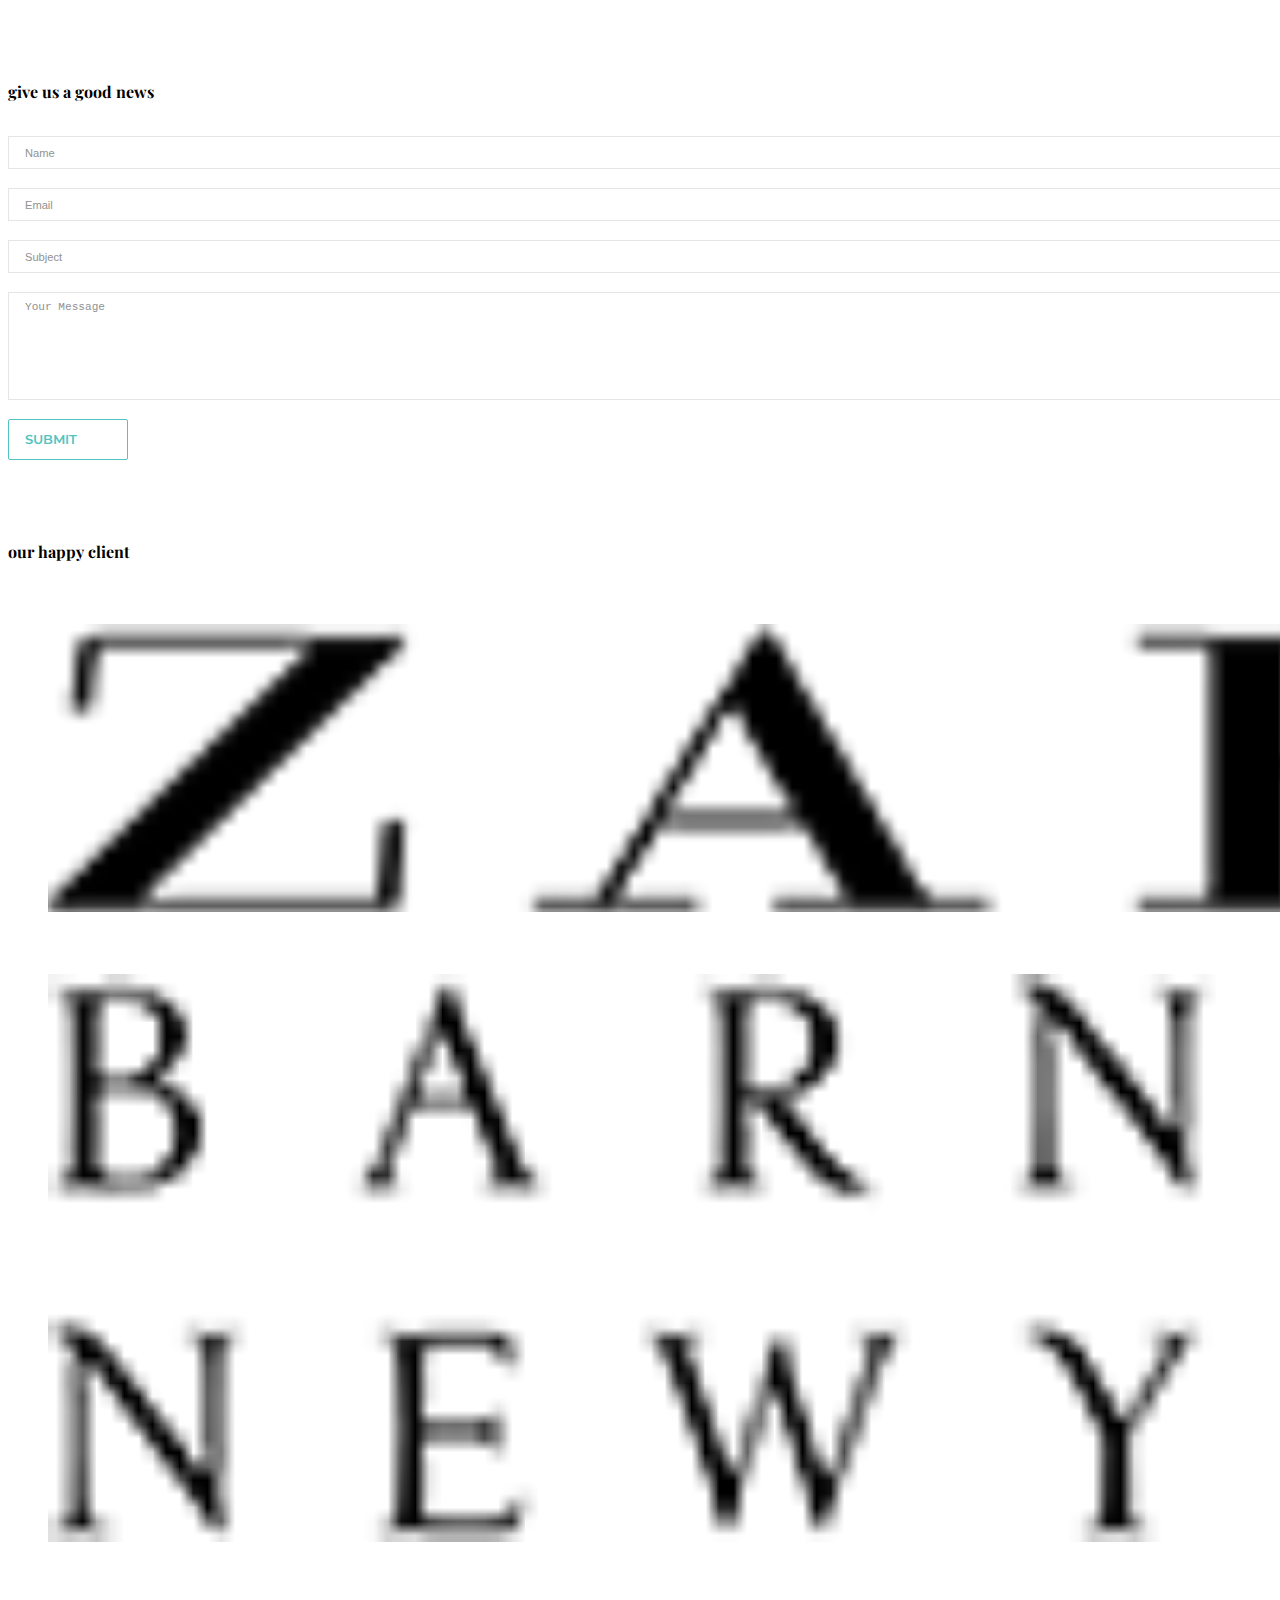
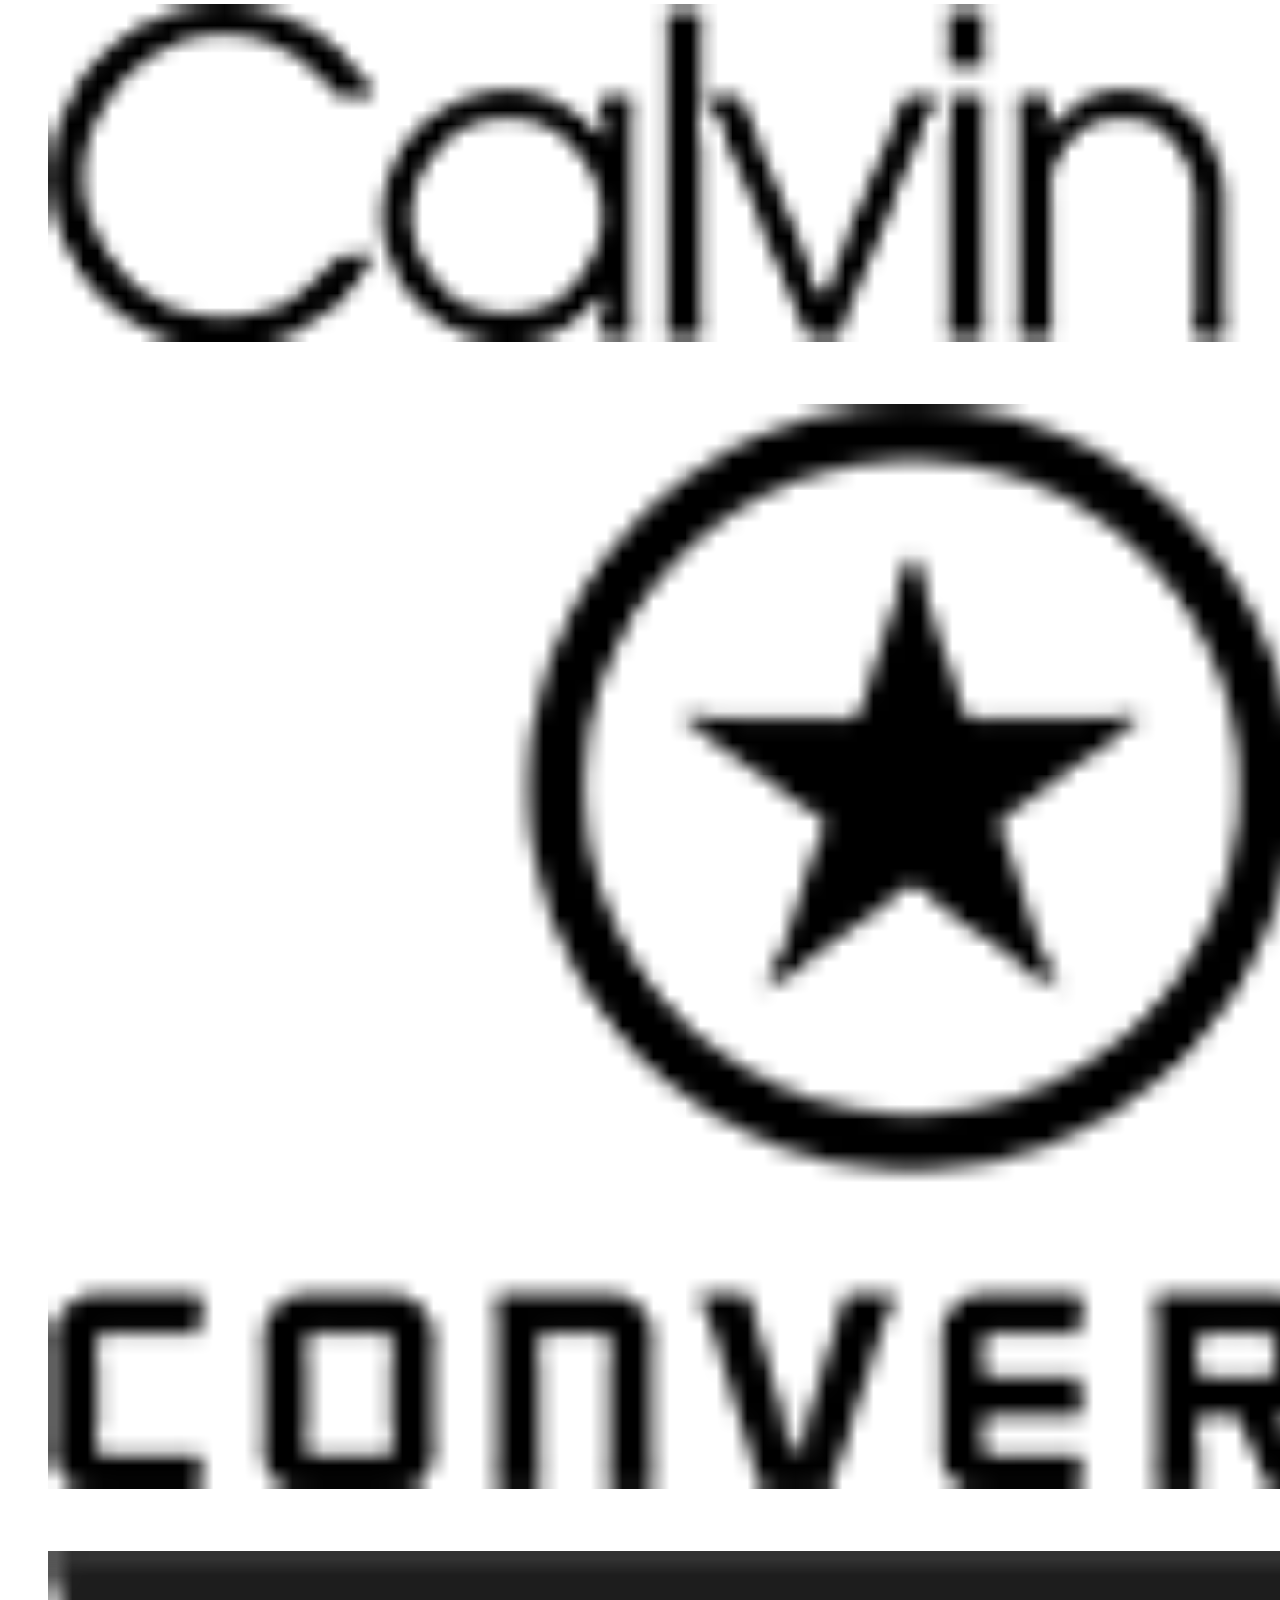
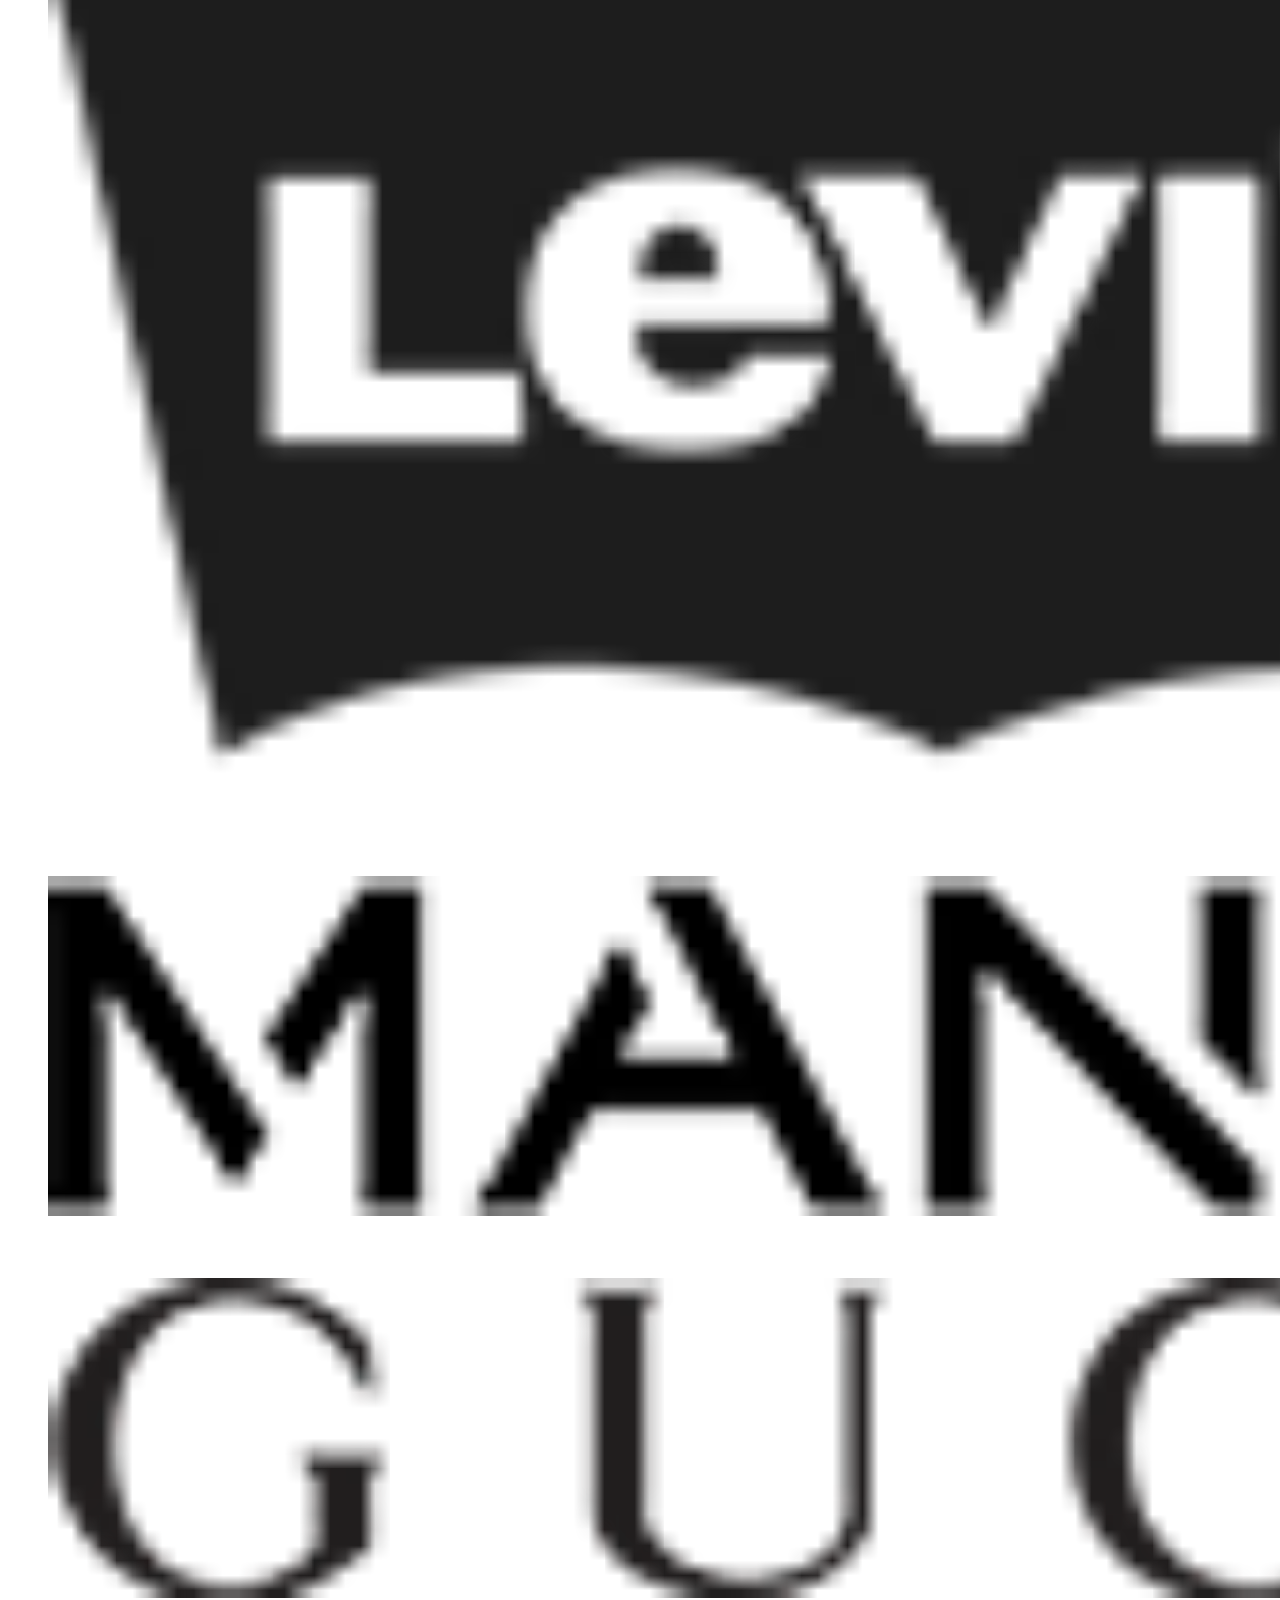
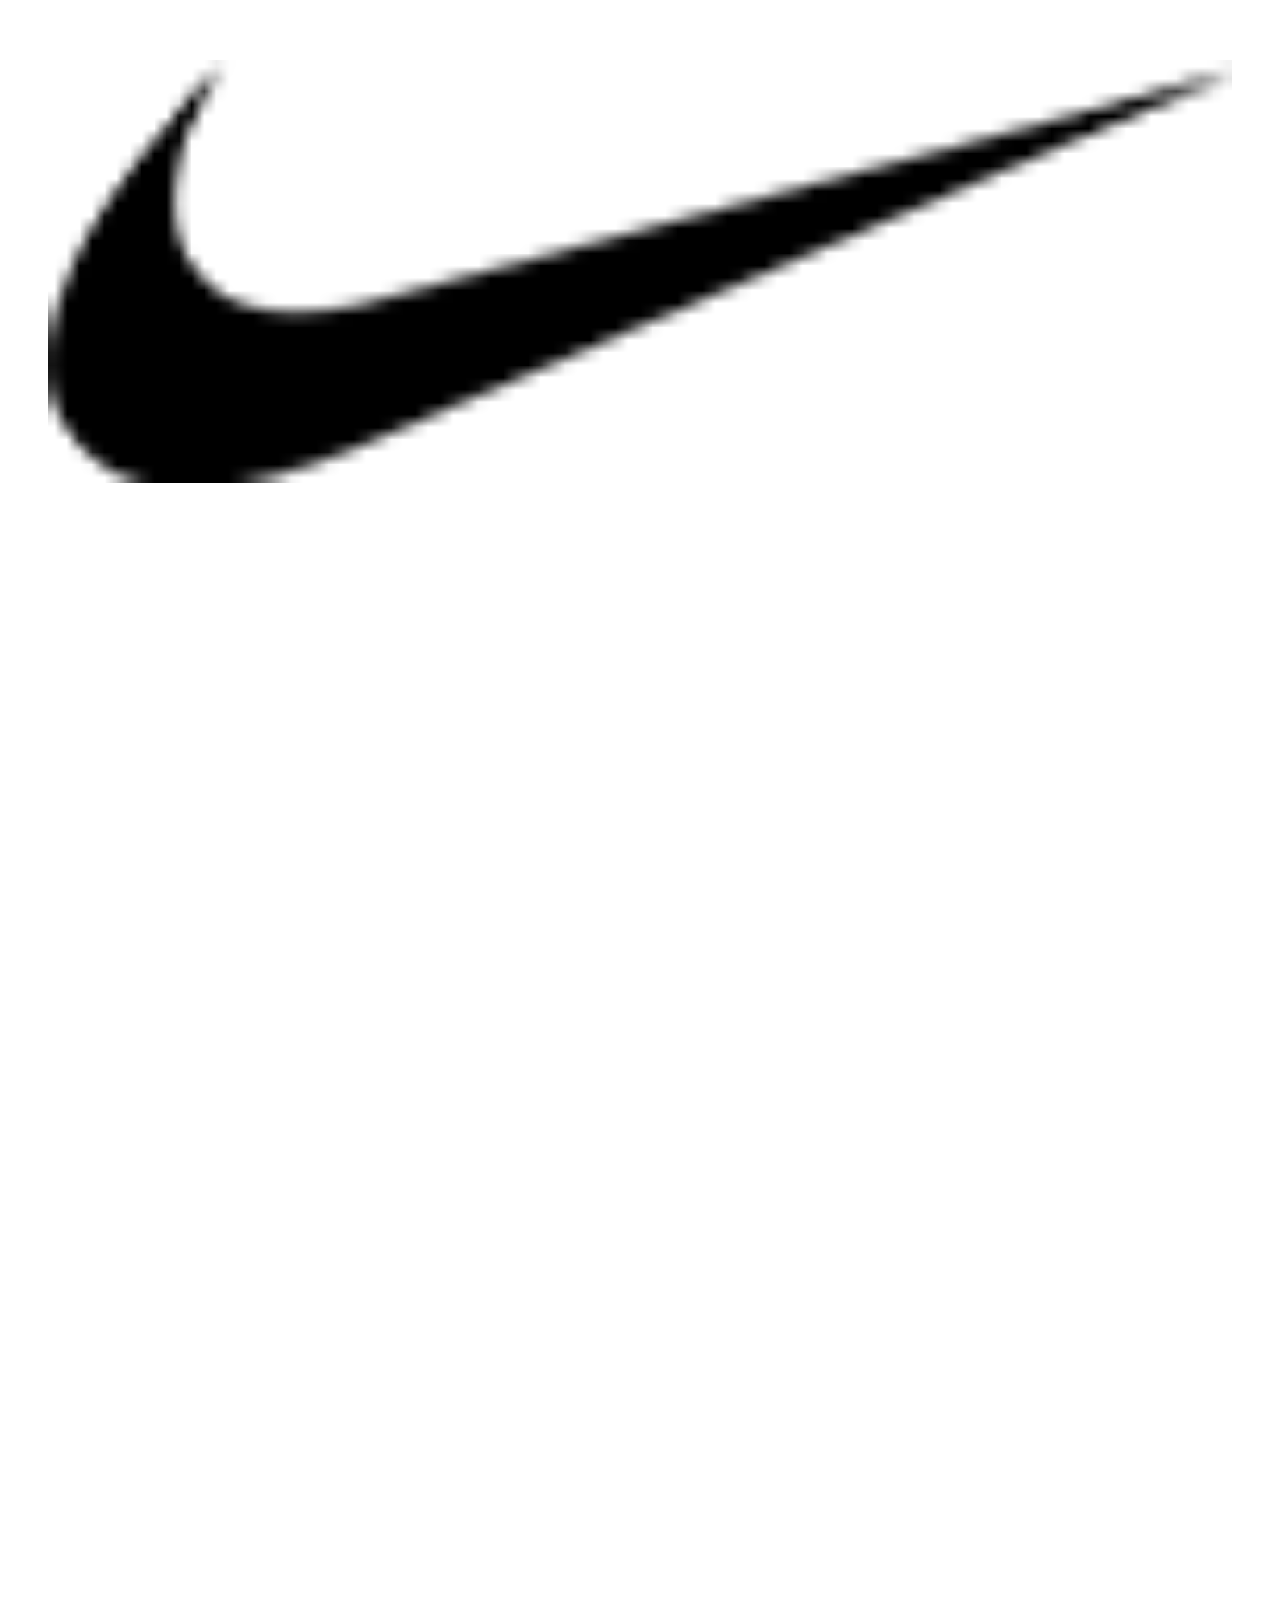
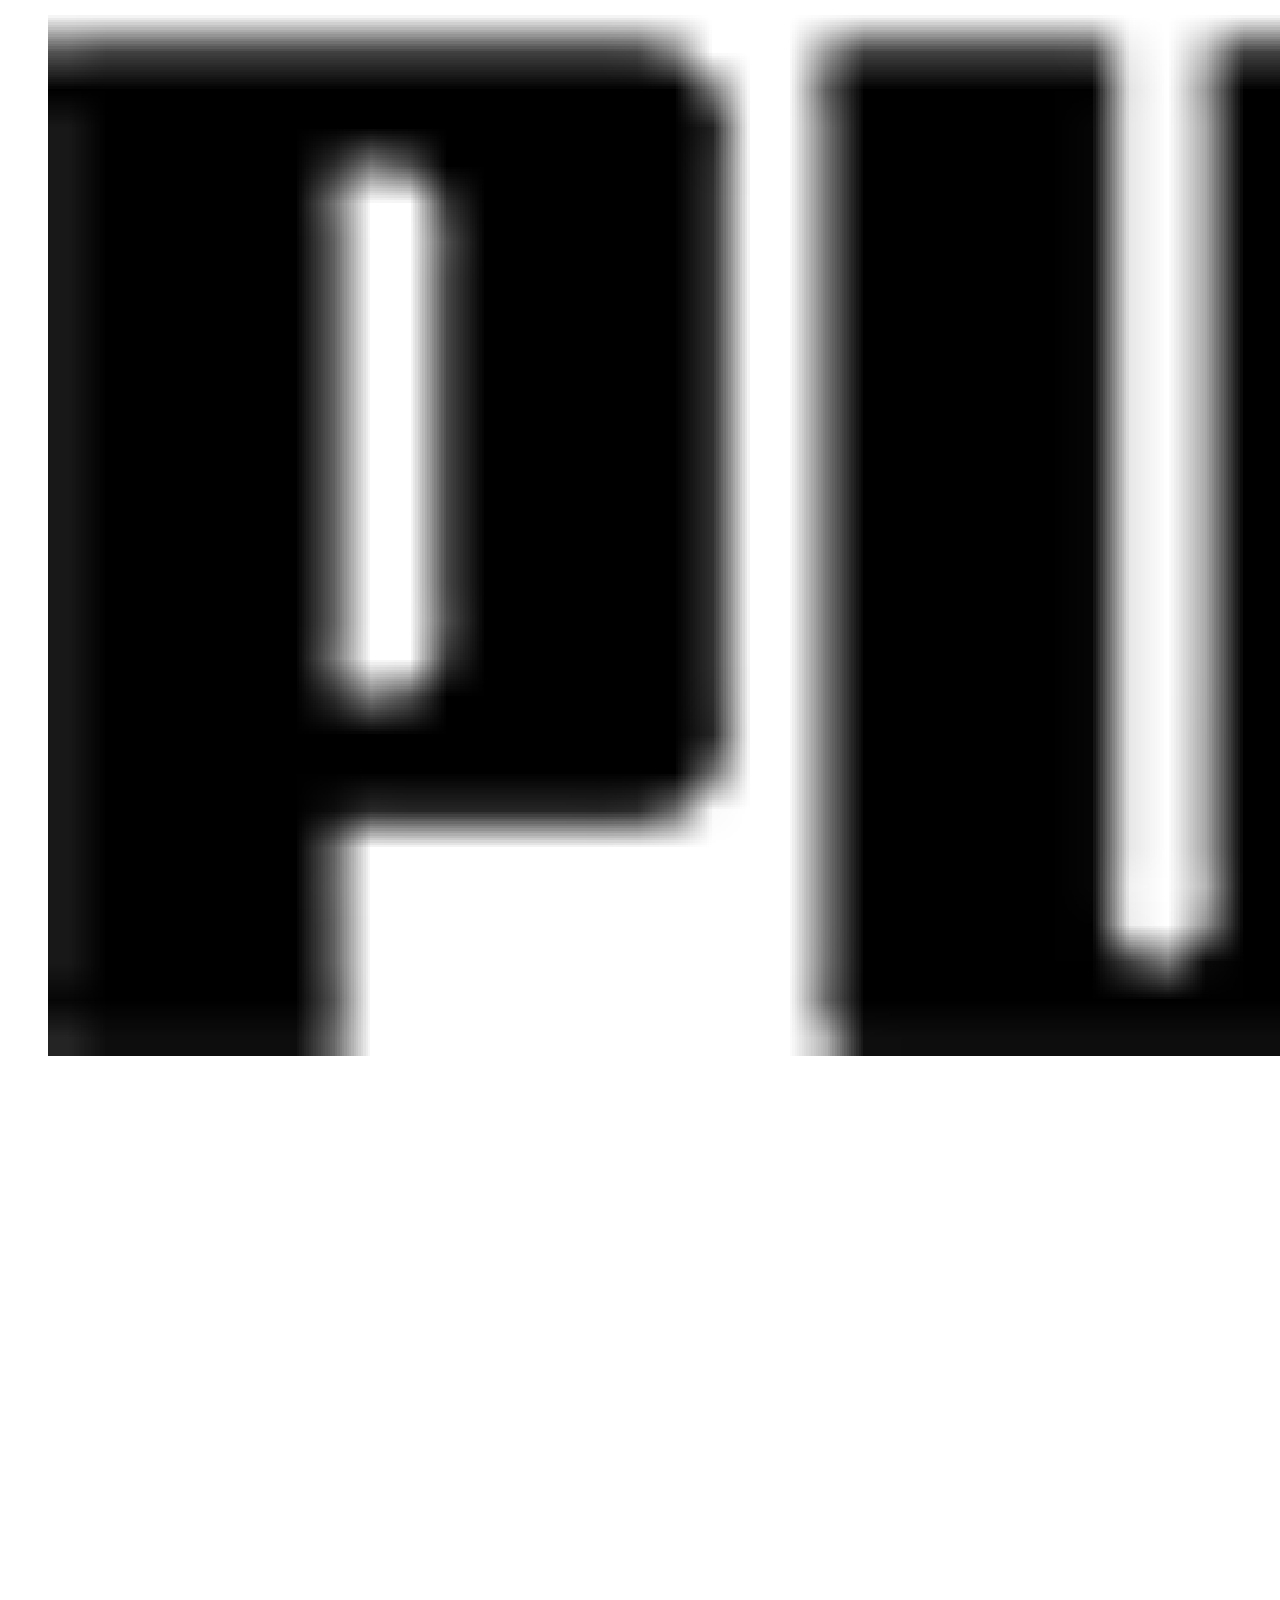
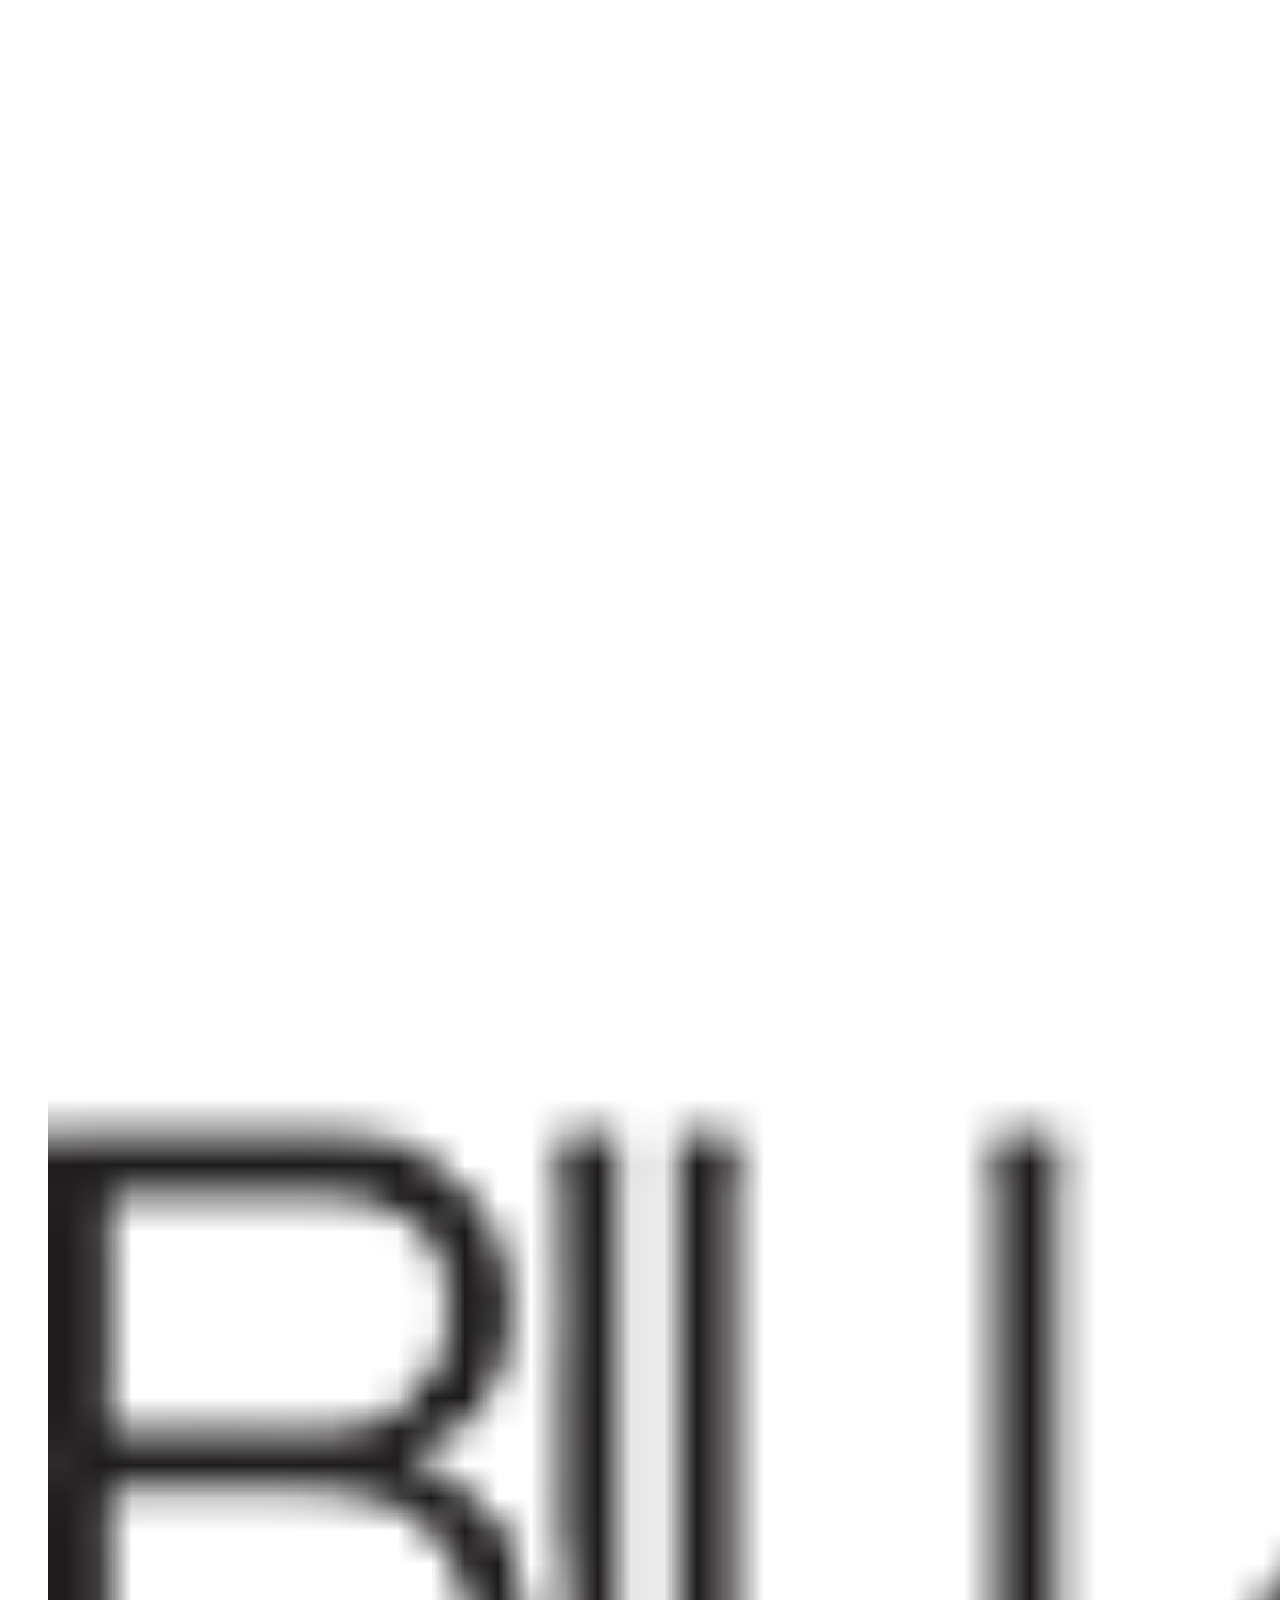
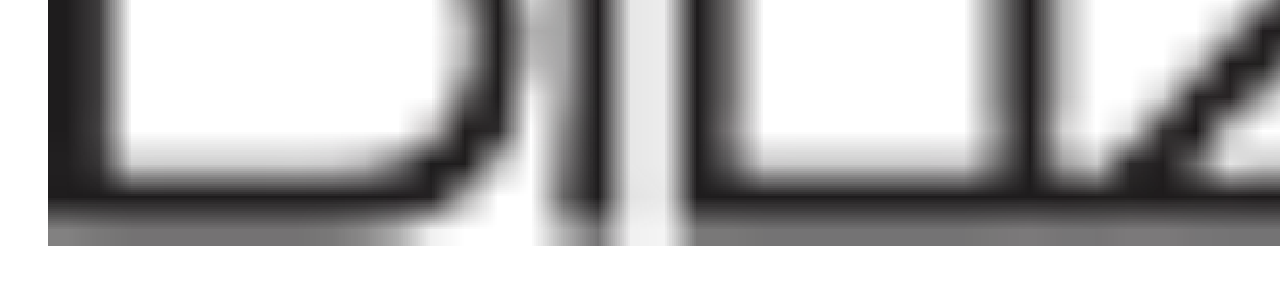
==== commit cf77795d: "add styles to form and client columns" ====
--- a/contacts-clients.html
+++ b/contacts-clients.html
@@ -15,84 +15,101 @@
     <link rel="stylesheet" href="styles.css">
 </head>
 <body>
-    <section class="contact-section">
+    <section>
         <div class="container text-center">
             <div class="row justify-content-between">
               
                 <div class="col-lg-6 ">
-                    <div class="hd-pd mb-5">
-                        <h4 class="text-uppercase text-serif">give us a good news</h4>
+                    <div class="hd-pd">
+                        <h4 class="text-uppercase">give us a good news</h4>
                     </div>
-                    <form method="post">
-                        <input class="contact-fields" type="text" id="name" name="name" placeholder="Name" required />
-                        <input class="contact-fields" type="email" id="email" name="email" placeholder="Email" required />
-                        <input class="contact-fields" type="subject" id="subject" name="subject" placeholder="Subject" required />
-                        <textarea class="contact-fields" rows="6" placeholder="Your Message" required=""></textarea>
+                    <form>
+                        <input class="contact-fields" type="text" id="name" name="name" placeholder="Name" />
+                        <br />
+                        <input class="contact-fields" type="email" id="email" name="email" placeholder="Email" />
+                        <br />
+                        <input class="contact-fields" type="subject" id="subject" name="subject" placeholder="Subject" />
+                        <br />
+
+                        <textarea class="contact-fields" id="message" placeholder="Your Message" rows="6" name="message"></textarea>
+
+                        <br />
                         <div>
-                            <button class="btn btn-outline-custom sbmtbtn">
+                            <a class="btn btn-outline-custom sbmtbtn">
                                 <span>submit</span>
-                            </button>
+                            </a>
                         </div>                  
                     </form>
                 </div>
 
-                <div class="col-lg-5 mt-5 mt-lg-0">
-                    <div class="hd-pd mb-5 mt-5 mt-lg-0">
-                        <h4 class="text-uppercase text-serif">our happy client</h4>
+                <div class="col-lg-5 ">
+                    <div class="hd-pd">
+                        <h4 class="text-uppercase">our happy client</h4>
+                    </div>
+
+                    <div class="container text-center no-gutters">
+                        <div class="row">
+                            <div class="col">
+                                <div class="col-lg-5 clients-container">
+                                    <figure class="client-icon">
+                                    <img src="design-assets/png/Zara_Logo.png" />
+                                    </figure>
+                                </div>
+                                <div class="col-lg-5 clients-container">
+                                    <figure class="client-icon">
+                                    <img src="design-assets/png/1280px-Barneys_New_York_Logo.png" />
+                                    </figure>
+                                </div>
+                                <div class="col-lg-5 clients-container">
+                                    <figure class="client-icon">
+                                    <img src="design-assets/png/Calvin_klein_logo.png" />
+                                    </figure>
+                                </div>
+                                <div class="col-lg-5 clients-container">
+                                    <figure class="client-icon conle">
+                                    <img src="design-assets/png/Converse_logo.png" />
+                                    </figure>
+                                </div>
+                                <div class="col-lg-5 clients-container">
+                                    <figure class="client-icon conle">
+                                    <img src="design-assets/png/1280px-Levi's_logo.png" />
+                                    </figure>
+                                </div>
+                            </div>
+                       
+                            <div class="col gx-5">
+                                <div class="col-lg-5 clients-container">
+                                    <figure class="client-icon">
+                                    <img src="design-assets/png/Logo_of_Mango_(new).png" />
+                                    </figure>
+                                </div>
+                                <div class="col-lg-5 clients-container">
+                                    <figure class="client-icon">
+                                    <img src="design-assets/png/1280px-Gucci_Logo.png" />
+                                    </figure>
+                                </div>
+                                <div class="col-lg-5 clients-container">
+                                    <figure class="client-icon nke">
+                                    <img src="design-assets/png/1280px-Logo_NIKE.png" />
+                                    </figure>
+                                <div class="col-lg-5 clients-container">
+                                    <figure class="client-icon pmbl">
+                                    <img src="design-assets/png/Puma_Logo.png" />
+                                    </figure>
+                                </div>
+                                <div class="col-lg-5 clients-container">
+                                    <figure class="client-icon pmbl">
+                                    <img src="design-assets/png/Billabong.png" />
+                                    </figure>
+                                </div>
+                            </div>
+                            
+                        </div>
                     </div>
 
 
-                    <div class="row justify-content-between client-grid">
-                        <div class="col-4 col-lg-5 clients-container">
-                            <figure class="col zara-icon client-icon">
-                            <img src="design-assets/png/Zara_Logo.png" />
-                            </figure>
-                        </div>
-                        <div class="col-4 col-lg-5 clients-container">
-                            <figure class="barneys client-icon">
-                            <img src="design-assets/png/1280px-Barneys_New_York_Logo.png" />
-                            </figure>
-                        </div>
-                        <div class="col-4 col-lg-5 clients-container">
-                            <figure class=" client-icon">
-                            <img src="design-assets/png/Calvin_klein_logo.png" />
-                            </figure>
-                        </div>
-                        <div class="col-4 col-lg-5 clients-container">
-                            <figure class="converse client-icon">
-                            <img src="design-assets/png/Converse_logo.png" />
-                            </figure>
-                        </div>
-                        <div class="col-4 col-lg-5 clients-container">
-                            <figure class=" client-icon">
-                            <img src="design-assets/png/1280px-Levi's_logo.png" />
-                            </figure>
-                        </div>
-                        <div class="col-4 col-lg-5 clients-container">
-                            <figure class=" client-icon">
-                            <img src="design-assets/png/Logo_of_Mango_(new).png" />
-                            </figure>
-                        </div>
-                        <div class="col-4 col-lg-5 clients-container">
-                            <figure class=" client-icon">
-                            <img src="design-assets/png/1280px-Gucci_Logo.png" />
-                            </figure>
-                        </div>
-                        <div class="col-4 col-lg-5 clients-container">
-                            <figure class=" client-icon">
-                            <img src="design-assets/png/1280px-Logo_NIKE.png" />
-                            </figure>
-                        </div>
-                        <div class="col-4 col-lg-5 clients-container">
-                            <figure class=" client-icon">
-                            <img src="design-assets/png/Puma_Logo.png" />
-                            </figure>
-                        </div>
-                        <div class="col-4 col-lg-5 clients-container">
-                            <figure class=" client-icon">
-                            <img src="design-assets/png/Billabong.png" />
-                            </figure>
-                        </div>
+
+
                 </div>
               
             </div>
--- a/styles.css
+++ b/styles.css
@@ -262,11 +262,11 @@
     transition: all .3s ease;
 }
 
-.btn.btn-outline-custom:hover span, .btn.btn-outline-custom:focus-visible span{
+.btn.btn-outline-custom:hover span{
     color:var(--color-2);
 }
 
-.btn.btn-outline-custom:hover:after, .btn.btn-outline-custom:focus-visible:after{
+.btn.btn-outline-custom:hover:after{
     height:100%
 }
 
@@ -465,30 +465,26 @@
  
 /* CONTACTS & CLIENTS */
 
-.contact-section{
-    padding-top:4rem;
-    padding-bottom:4rem;
-}
-
 .hd-pd{
-    /* padding-bottom: 12px;
+    padding-bottom: 12px;
     margin-top: 60px;
-    display: flex; */
-    text-align: left;
+    display: flex;
+    align-items: flex-start;
+    font-family: 'Playfair Display', serif;
 }
 
 .contact-fields{
     display: flex;
     align-items: flex-start;
     width: 100%;
-    margin-bottom: 1rem;
-}
-
-
+    border: 1px solid #e6e5e5;
+}
 
 .contact-fields::placeholder {
-    color: #999999;
-  }
+    color: #919191;
+    font-weight: 100;
+    font-size: smaller;
+}
 
 .sbmtbtn {
     display: flex;
@@ -496,29 +492,41 @@
     width: 86px;
 }
 
-.client-grid{
-    row-gap: 1rem;
-}
-
-.client-icon{
-    height:100%;
-    margin:0px;
-}
-
-
 .client-icon img{
-    width: 75%;
-    height: 75%;
-    object-fit:contain;
+    width: 180%;
+    height: 160%;
 }
 
 .clients-container{
-    padding: 0;
-    display: grid;
-    place-items: center;
-    min-height: 60px;
-
-}
+    padding-bottom:13px;
+    padding-top:13px;
+}
+
+.no-gutters{
+    padding:0;
+}
+
+.nke img{
+    width: 100%;
+    height: 100%; 
+}
+
+.rze img{
+    width: 200%;
+    height: 180%; 
+}
+
+.conle img{
+    width: 150%;
+    height: 150%; 
+}
+
+.pmbl{
+    width: 190%;
+    height: 180%; 
+}
+
+
 
 
 /* FOOTER */
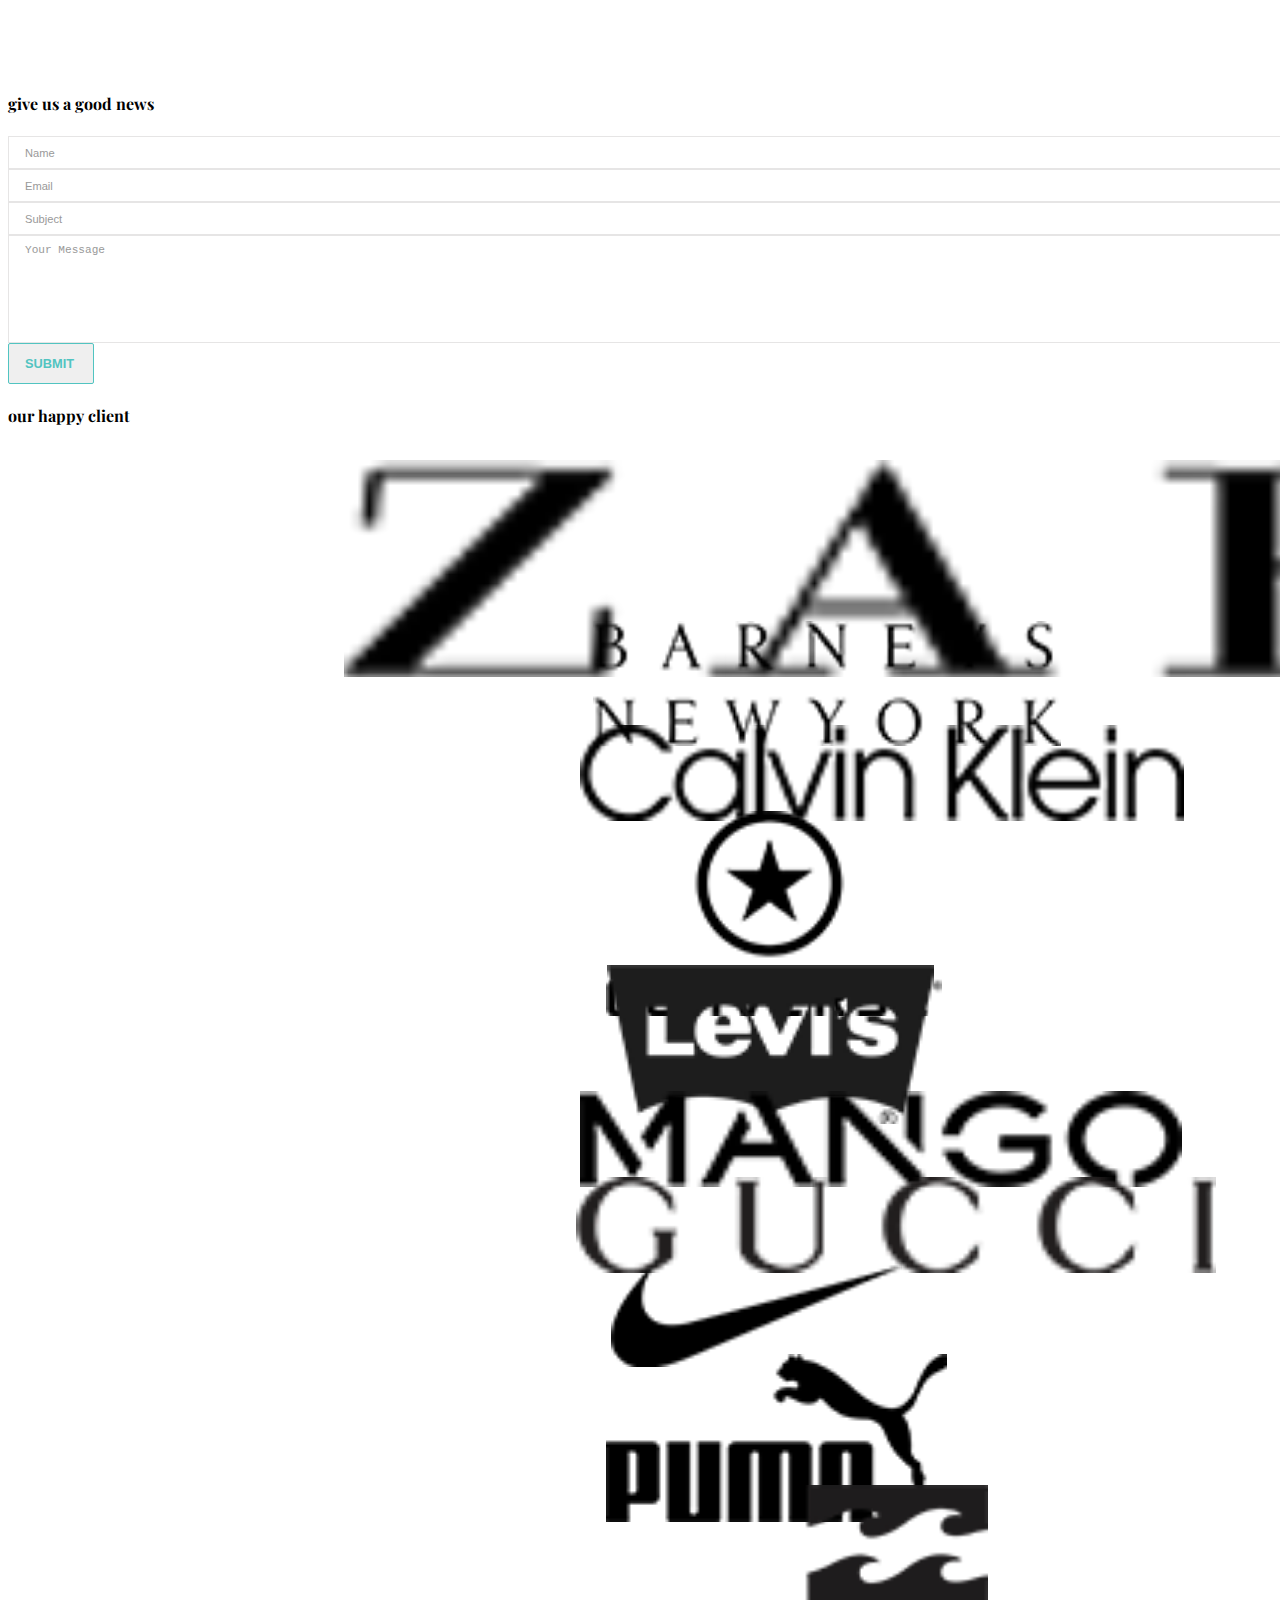
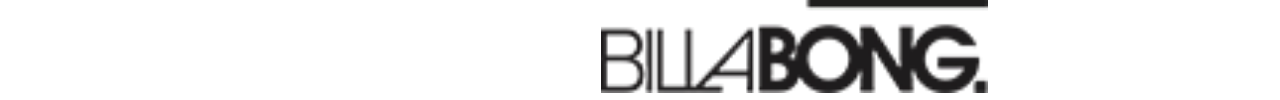
==== commit 65c0ba35: "Merge branch 'master' into contacts-clients" ====
--- a/contacts-clients.html
+++ b/contacts-clients.html
@@ -15,101 +15,83 @@
     <link rel="stylesheet" href="styles.css">
 </head>
 <body>
-    <section>
+    <section class="contact-section">
         <div class="container text-center">
             <div class="row justify-content-between">
               
                 <div class="col-lg-6 ">
-                    <div class="hd-pd">
-                        <h4 class="text-uppercase">give us a good news</h4>
+                    <div class="hd-pd mb-5">
+                        <h4 class="text-uppercase text-serif">give us a good news</h4>
                     </div>
-                    <form>
-                        <input class="contact-fields" type="text" id="name" name="name" placeholder="Name" />
-                        <br />
-                        <input class="contact-fields" type="email" id="email" name="email" placeholder="Email" />
-                        <br />
-                        <input class="contact-fields" type="subject" id="subject" name="subject" placeholder="Subject" />
-                        <br />
-
-                        <textarea class="contact-fields" id="message" placeholder="Your Message" rows="6" name="message"></textarea>
-
-                        <br />
+                    <form method="post">
+                        <input class="contact-fields" type="text" id="name" name="name" placeholder="Name" required />
+                        <input class="contact-fields" type="email" id="email" name="email" placeholder="Email" required />
+                        <input class="contact-fields" type="subject" id="subject" name="subject" placeholder="Subject" required />
+                        <textarea class="contact-fields" rows="6" placeholder="Your Message" required=""></textarea>
                         <div>
-                            <a class="btn btn-outline-custom sbmtbtn">
+                            <button class="btn btn-outline-custom sbmtbtn">
                                 <span>submit</span>
-                            </a>
+                            </button>
                         </div>                  
                     </form>
                 </div>
-
-                <div class="col-lg-5 ">
-                    <div class="hd-pd">
-                        <h4 class="text-uppercase">our happy client</h4>
-                    </div>
-
-                    <div class="container text-center no-gutters">
-                        <div class="row">
-                            <div class="col">
-                                <div class="col-lg-5 clients-container">
-                                    <figure class="client-icon">
-                                    <img src="design-assets/png/Zara_Logo.png" />
-                                    </figure>
-                                </div>
-                                <div class="col-lg-5 clients-container">
-                                    <figure class="client-icon">
-                                    <img src="design-assets/png/1280px-Barneys_New_York_Logo.png" />
-                                    </figure>
-                                </div>
-                                <div class="col-lg-5 clients-container">
-                                    <figure class="client-icon">
-                                    <img src="design-assets/png/Calvin_klein_logo.png" />
-                                    </figure>
-                                </div>
-                                <div class="col-lg-5 clients-container">
-                                    <figure class="client-icon conle">
-                                    <img src="design-assets/png/Converse_logo.png" />
-                                    </figure>
-                                </div>
-                                <div class="col-lg-5 clients-container">
-                                    <figure class="client-icon conle">
-                                    <img src="design-assets/png/1280px-Levi's_logo.png" />
-                                    </figure>
-                                </div>
-                            </div>
-                       
-                            <div class="col gx-5">
-                                <div class="col-lg-5 clients-container">
-                                    <figure class="client-icon">
-                                    <img src="design-assets/png/Logo_of_Mango_(new).png" />
-                                    </figure>
-                                </div>
-                                <div class="col-lg-5 clients-container">
-                                    <figure class="client-icon">
-                                    <img src="design-assets/png/1280px-Gucci_Logo.png" />
-                                    </figure>
-                                </div>
-                                <div class="col-lg-5 clients-container">
-                                    <figure class="client-icon nke">
-                                    <img src="design-assets/png/1280px-Logo_NIKE.png" />
-                                    </figure>
-                                <div class="col-lg-5 clients-container">
-                                    <figure class="client-icon pmbl">
-                                    <img src="design-assets/png/Puma_Logo.png" />
-                                    </figure>
-                                </div>
-                                <div class="col-lg-5 clients-container">
-                                    <figure class="client-icon pmbl">
-                                    <img src="design-assets/png/Billabong.png" />
-                                    </figure>
-                                </div>
-                            </div>
-                            
-                        </div>
+                <div class="col-lg-5 mt-5 mt-lg-0">
+                    <div class="hd-pd mb-5 mt-5 mt-lg-0">
+                        <h4 class="text-uppercase text-serif">our happy client</h4>
                     </div>
 
 
-
-
+                    <div class="row justify-content-between client-grid">
+                        <div class="col-4 col-lg-5 clients-container">
+                            <figure class="col zara-icon client-icon">
+                            <img src="design-assets/png/Zara_Logo.png" />
+                            </figure>
+                        </div>
+                        <div class="col-4 col-lg-5 clients-container">
+                            <figure class="barneys client-icon">
+                            <img src="design-assets/png/1280px-Barneys_New_York_Logo.png" />
+                            </figure>
+                        </div>
+                        <div class="col-4 col-lg-5 clients-container">
+                            <figure class=" client-icon">
+                            <img src="design-assets/png/Calvin_klein_logo.png" />
+                            </figure>
+                        </div>
+                        <div class="col-4 col-lg-5 clients-container">
+                            <figure class="converse client-icon">
+                            <img src="design-assets/png/Converse_logo.png" />
+                            </figure>
+                        </div>
+                        <div class="col-4 col-lg-5 clients-container">
+                            <figure class=" client-icon">
+                            <img src="design-assets/png/1280px-Levi's_logo.png" />
+                            </figure>
+                        </div>
+                        <div class="col-4 col-lg-5 clients-container">
+                            <figure class=" client-icon">
+                            <img src="design-assets/png/Logo_of_Mango_(new).png" />
+                            </figure>
+                        </div>
+                        <div class="col-4 col-lg-5 clients-container">
+                            <figure class=" client-icon">
+                            <img src="design-assets/png/1280px-Gucci_Logo.png" />
+                            </figure>
+                        </div>
+                        <div class="col-4 col-lg-5 clients-container">
+                            <figure class=" client-icon">
+                            <img src="design-assets/png/1280px-Logo_NIKE.png" />
+                            </figure>
+                        </div>
+                        <div class="col-4 col-lg-5 clients-container">
+                            <figure class=" client-icon">
+                            <img src="design-assets/png/Puma_Logo.png" />
+                            </figure>
+                        </div>
+                        <div class="col-4 col-lg-5 clients-container">
+                            <figure class=" client-icon">
+                            <img src="design-assets/png/Billabong.png" />
+                            </figure>
+                        </div>
                 </div>
               
             </div>
--- a/styles.css
+++ b/styles.css
@@ -165,6 +165,12 @@
 }
 
 /* STORY SECTION */
+
+.story-section{
+    padding-top:6rem;
+    padding-bottom:6rem;
+}
+
 @media (max-width:900px) {
     .story__logo figure{
         text-align: center;
@@ -262,11 +268,11 @@
     transition: all .3s ease;
 }
 
-.btn.btn-outline-custom:hover span{
+.btn.btn-outline-custom:hover span, .btn.btn-outline-custom:focus-visible span{
     color:var(--color-2);
 }
 
-.btn.btn-outline-custom:hover:after{
+.btn.btn-outline-custom:hover:after, .btn.btn-outline-custom:focus-visible:after{
     height:100%
 }
 
@@ -465,12 +471,16 @@
  
 /* CONTACTS & CLIENTS */
 
+.contact-section{
+    padding-top:4rem;
+    padding-bottom:4rem;
+}
+
 .hd-pd{
-    padding-bottom: 12px;
+    /* padding-bottom: 12px;
     margin-top: 60px;
-    display: flex;
-    align-items: flex-start;
-    font-family: 'Playfair Display', serif;
+    display: flex; */
+    text-align: left;
 }
 
 .contact-fields{
@@ -484,6 +494,42 @@
     color: #919191;
     font-weight: 100;
     font-size: smaller;
+    margin-bottom: 1rem;
+}
+
+
+
+.contact-fields::placeholder {
+    color: #999999;
+  }
+
+.sbmtbtn {
+    display: flex;
+    align-items: flex-start;
+    width: 86px;
+}
+
+.client-grid{
+    row-gap: 1rem;
+}
+
+.client-icon{
+    height:100%;
+    margin:0px;
+}
+
+
+.client-icon img{
+    width: 75%;
+    height: 75%;
+    object-fit:contain;
+}
+
+.clients-container{
+    padding: 0;
+    display: grid;
+    place-items: center;
+    min-height: 60px;
 }
 
 .sbmtbtn {
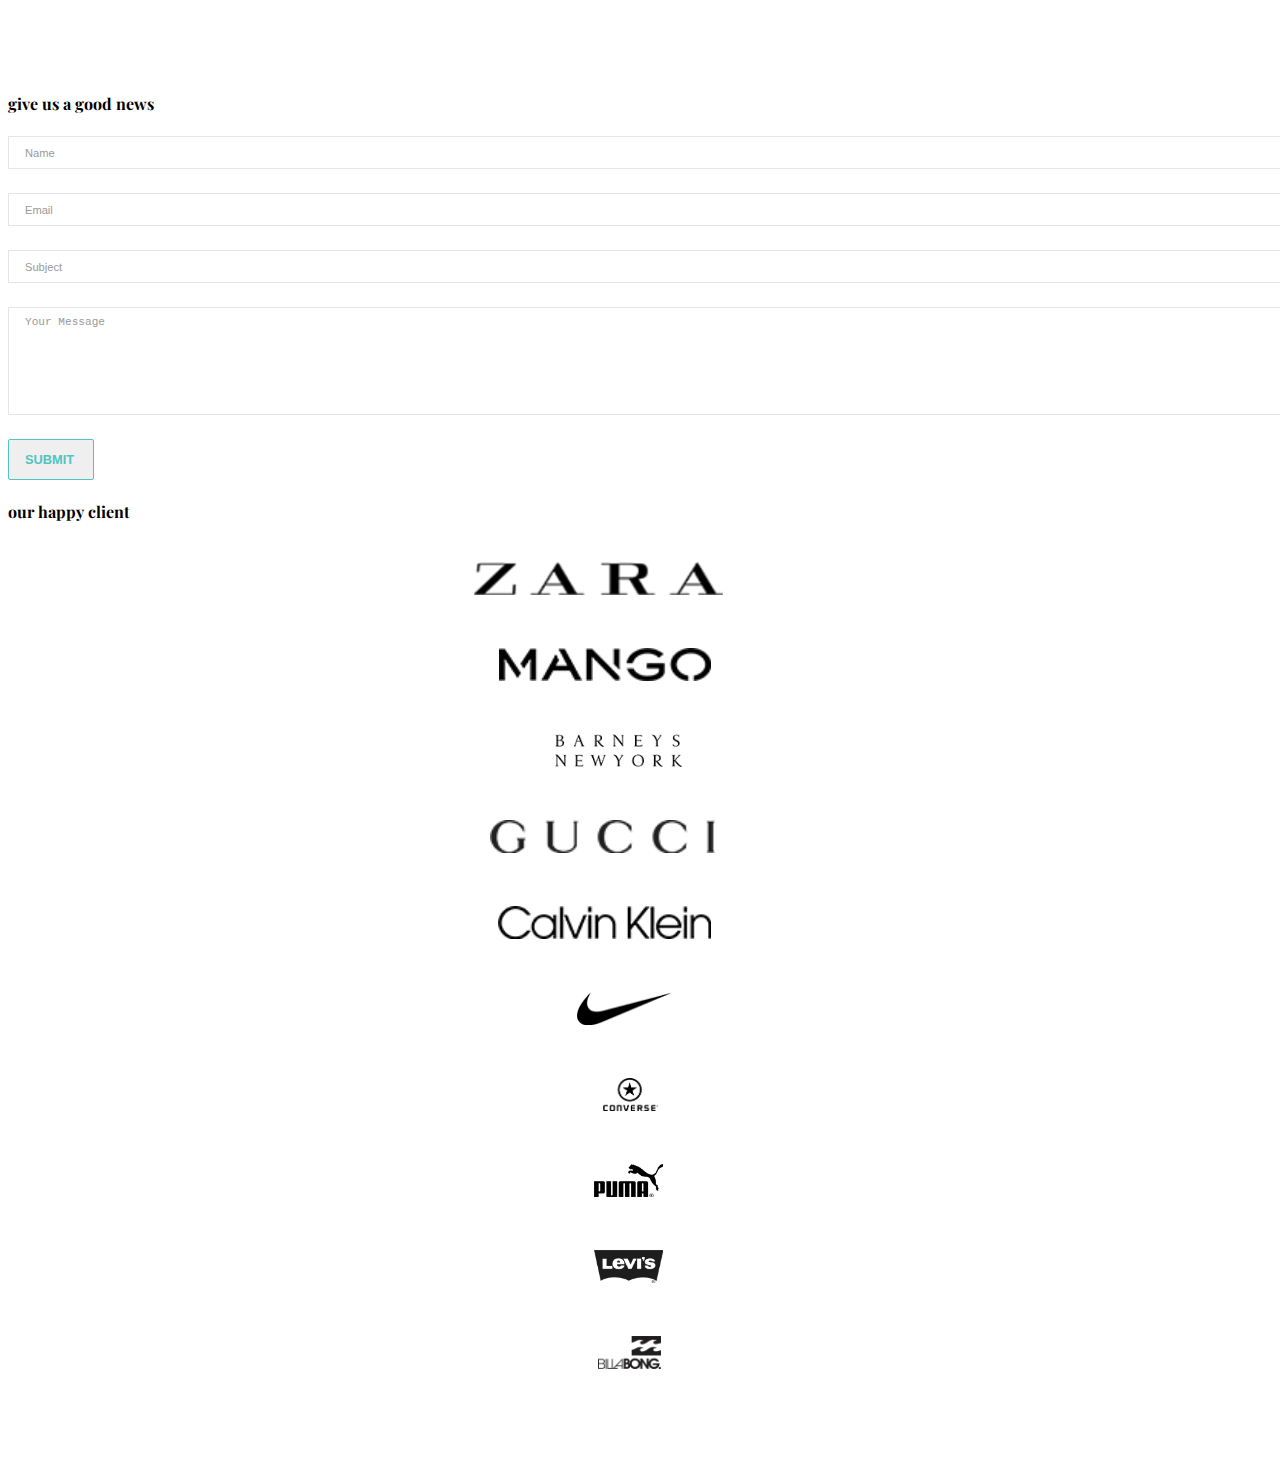
==== commit c939a8b7: "logo order" ====
--- a/contacts-clients.html
+++ b/contacts-clients.html
@@ -48,13 +48,28 @@
                             </figure>
                         </div>
                         <div class="col-4 col-lg-5 clients-container">
+                            <figure class=" client-icon">
+                            <img src="design-assets/png/Logo_of_Mango_(new).png" />
+                            </figure>
+                        </div>
+                        <div class="col-4 col-lg-5 clients-container">
                             <figure class="barneys client-icon">
                             <img src="design-assets/png/1280px-Barneys_New_York_Logo.png" />
                             </figure>
                         </div>
                         <div class="col-4 col-lg-5 clients-container">
                             <figure class=" client-icon">
+                            <img src="design-assets/png/1280px-Gucci_Logo.png" />
+                            </figure>
+                        </div>
+                        <div class="col-4 col-lg-5 clients-container">
+                            <figure class=" client-icon">
                             <img src="design-assets/png/Calvin_klein_logo.png" />
+                            </figure>
+                        </div>
+                        <div class="col-4 col-lg-5 clients-container">
+                            <figure class=" client-icon">
+                            <img src="design-assets/png/1280px-Logo_NIKE.png" />
                             </figure>
                         </div>
                         <div class="col-4 col-lg-5 clients-container">
@@ -64,27 +79,12 @@
                         </div>
                         <div class="col-4 col-lg-5 clients-container">
                             <figure class=" client-icon">
-                            <img src="design-assets/png/1280px-Levi's_logo.png" />
+                            <img src="design-assets/png/Puma_Logo.png" />
                             </figure>
                         </div>
                         <div class="col-4 col-lg-5 clients-container">
                             <figure class=" client-icon">
-                            <img src="design-assets/png/Logo_of_Mango_(new).png" />
-                            </figure>
-                        </div>
-                        <div class="col-4 col-lg-5 clients-container">
-                            <figure class=" client-icon">
-                            <img src="design-assets/png/1280px-Gucci_Logo.png" />
-                            </figure>
-                        </div>
-                        <div class="col-4 col-lg-5 clients-container">
-                            <figure class=" client-icon">
-                            <img src="design-assets/png/1280px-Logo_NIKE.png" />
-                            </figure>
-                        </div>
-                        <div class="col-4 col-lg-5 clients-container">
-                            <figure class=" client-icon">
-                            <img src="design-assets/png/Puma_Logo.png" />
+                            <img src="design-assets/png/1280px-Levi's_logo.png" />
                             </figure>
                         </div>
                         <div class="col-4 col-lg-5 clients-container">
--- a/styles.css
+++ b/styles.css
@@ -488,6 +488,7 @@
     align-items: flex-start;
     width: 100%;
     border: 1px solid #e6e5e5;
+    margin-bottom: 1.5rem;
 }
 
 .contact-fields::placeholder {
@@ -538,10 +539,13 @@
     width: 86px;
 }
 
-.client-icon img{
+/* 
+MC: removed this.
+*/
+/* .client-icon img{
     width: 180%;
     height: 160%;
-}
+} */
 
 .clients-container{
     padding-bottom:13px;
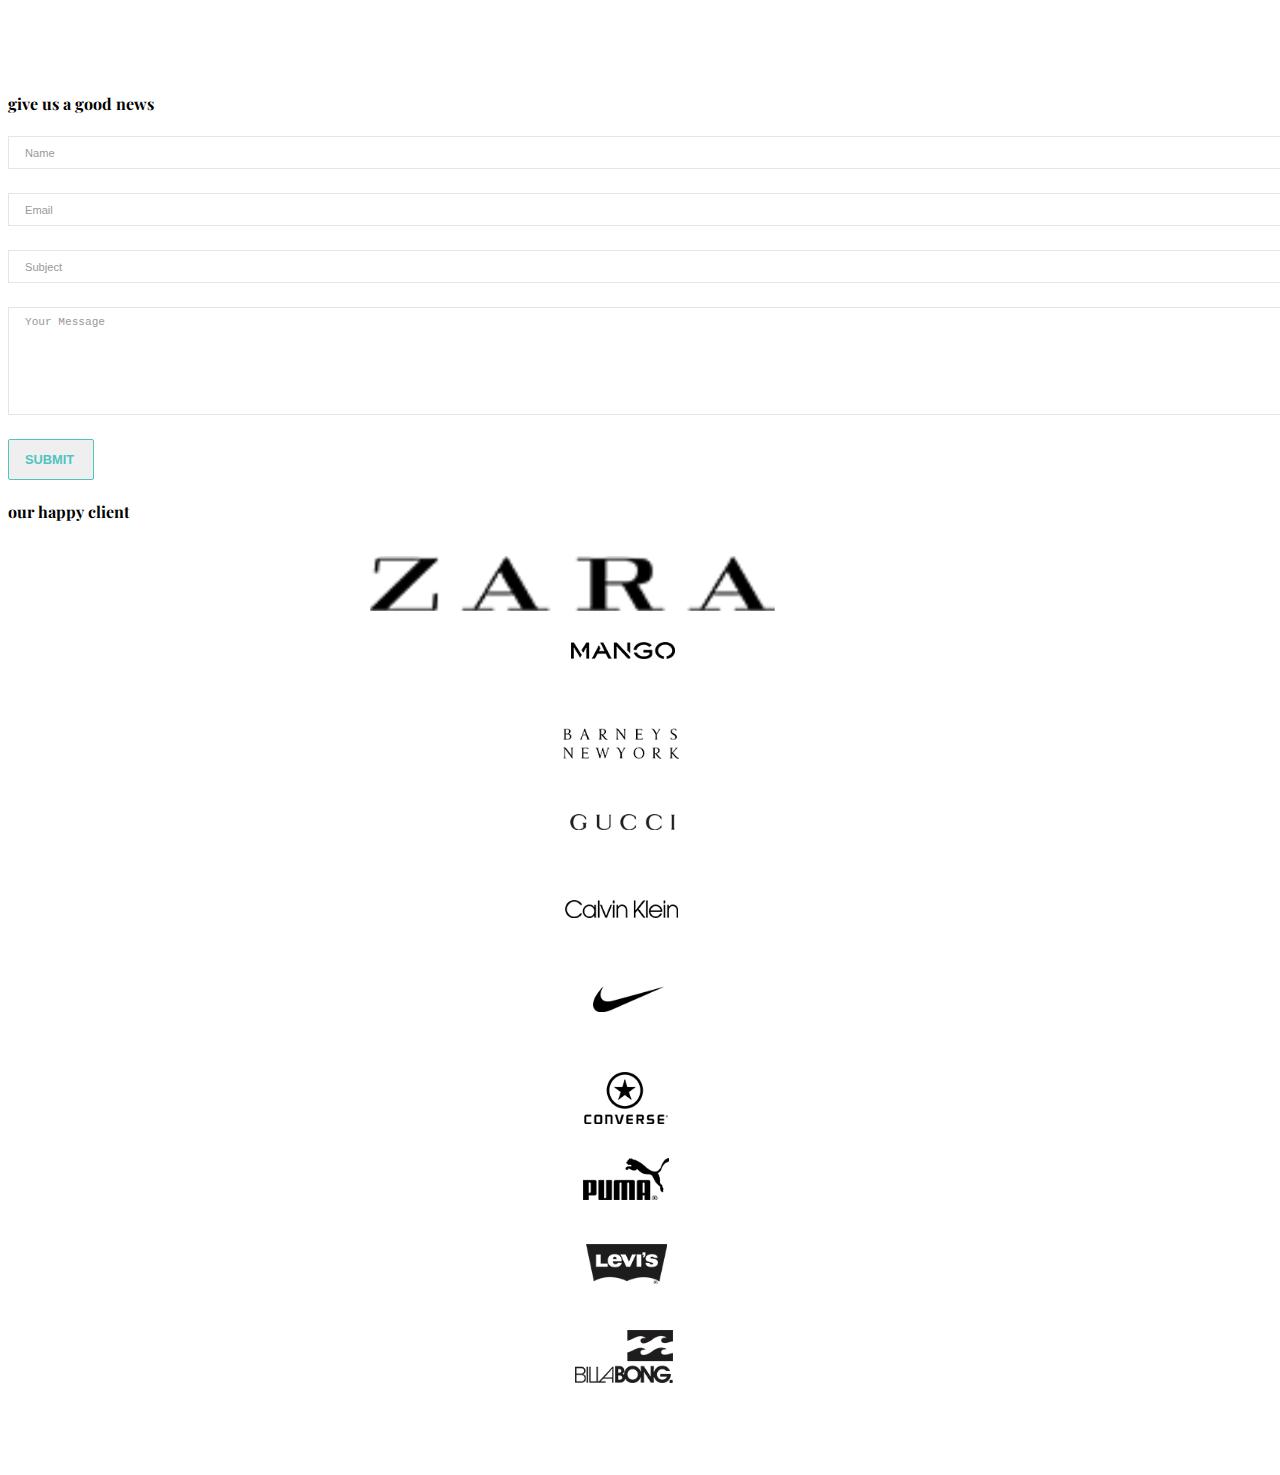
==== commit d3ef052f: "final merge" ====
--- a/contacts-clients.html
+++ b/contacts-clients.html
@@ -15,7 +15,7 @@
     <link rel="stylesheet" href="styles.css">
 </head>
 <body>
-    <section class="contact-section">
+    <section id="contact" class="contact-section">
         <div class="container text-center">
             <div class="row justify-content-between">
               
--- a/styles.css
+++ b/styles.css
@@ -522,7 +522,6 @@
 
 .client-icon img{
     width: 75%;
-    height: 75%;
     object-fit:contain;
 }
 
@@ -556,25 +555,7 @@
     padding:0;
 }
 
-.nke img{
-    width: 100%;
-    height: 100%; 
-}
-
-.rze img{
-    width: 200%;
-    height: 180%; 
-}
-
-.conle img{
-    width: 150%;
-    height: 150%; 
-}
-
-.pmbl{
-    width: 190%;
-    height: 180%; 
-}
+
 
 
 
